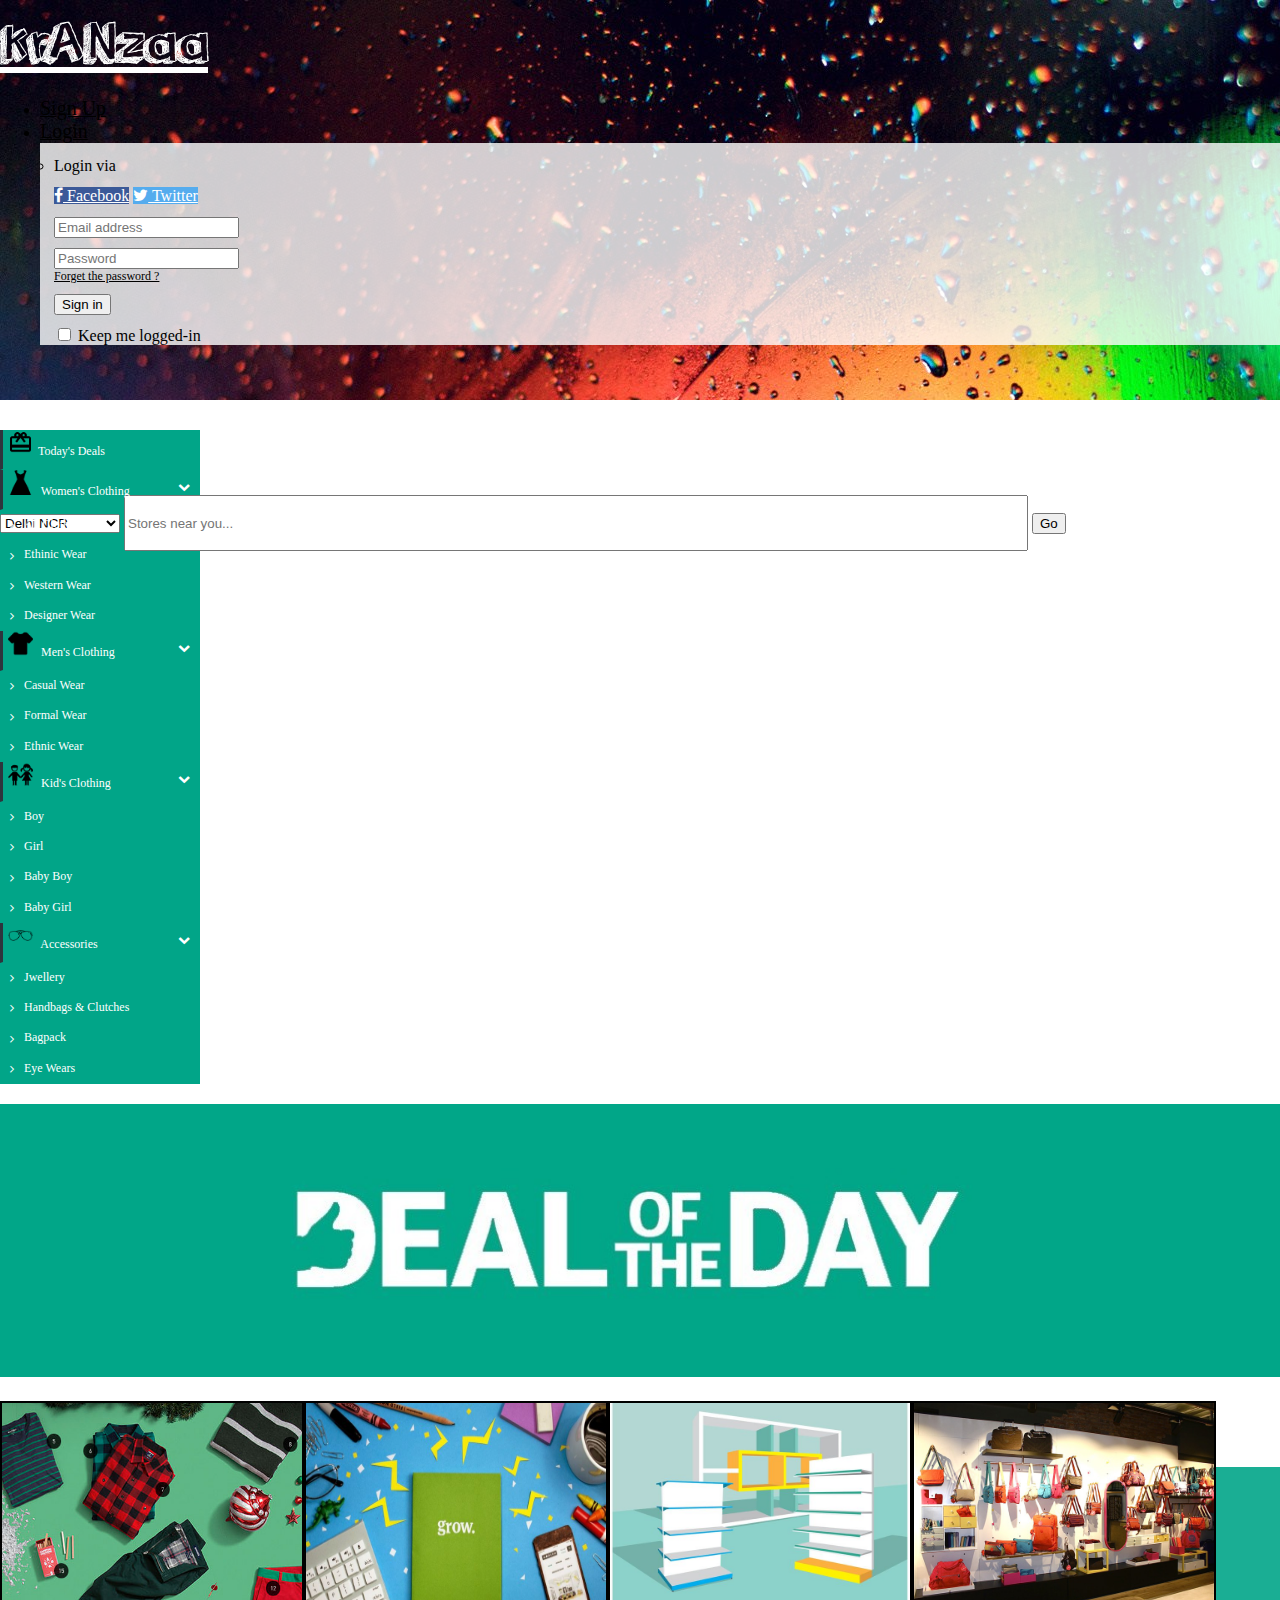
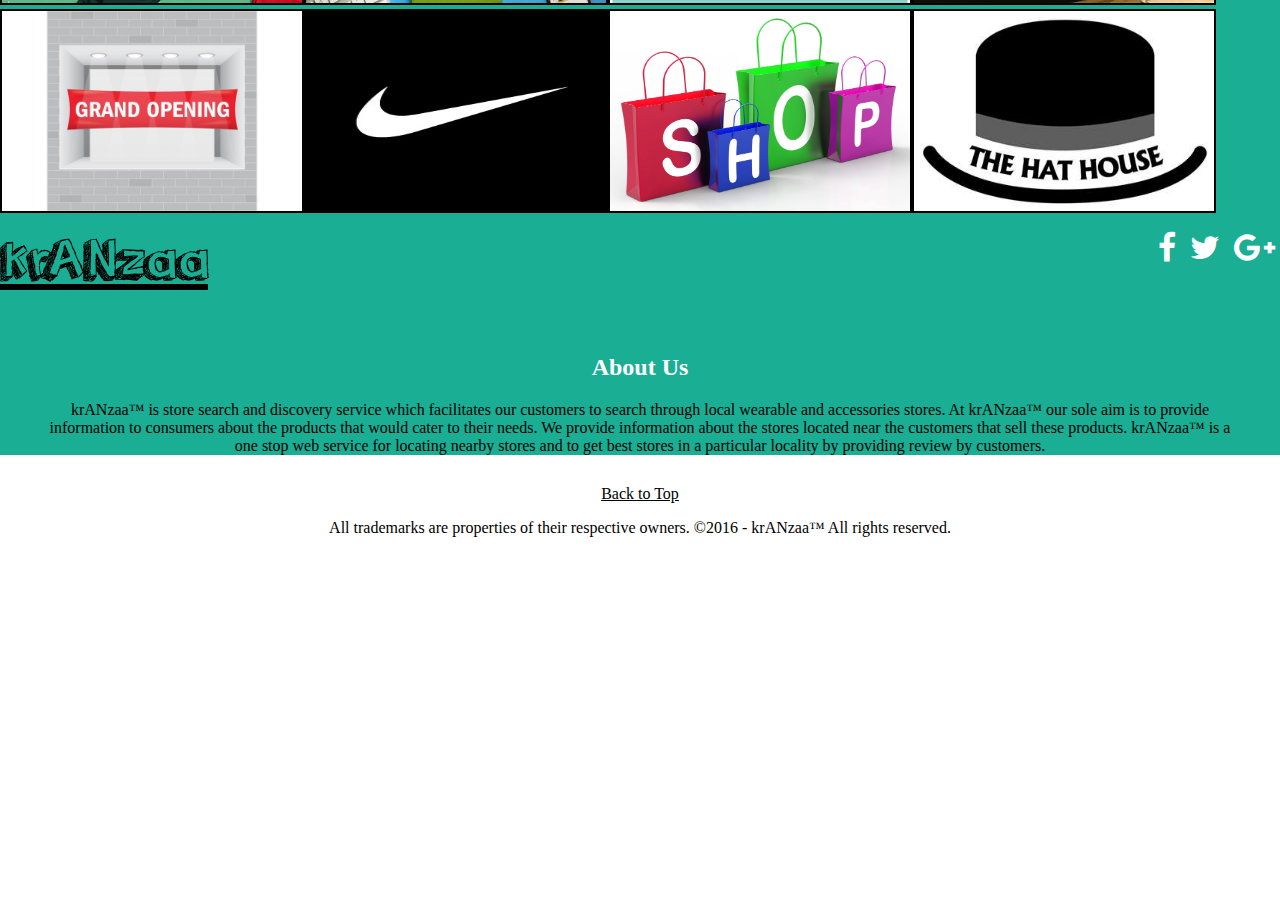
==== index.html @ f2b199c5 "added resonsive deal box in variable screen size" ====
<!DOCTYPE html>
	<html>
	<head>
		<title>krANzaa - Home</title>
		<meta name="viewport" content="width=device-width, initial-scale=1">
		<link rel = "icon" type = "icon" href = "images\\icon.jpg"></link>
		<link rel = "stylesheet" type = "text/css" href = "bootstrap.min.css"></link>
		<link rel = "stylesheet" type = "text/css" href = "css/helper.css"></link>
		<!-- jQuery library -->
		<script src="https://ajax.googleapis.com/ajax/libs/jquery/1.12.0/jquery.min.js"></script>

		<!-- Latest compiled JavaScript -->
		<script src="http://maxcdn.bootstrapcdn.com/bootstrap/3.3.6/js/bootstrap.min.js"></script>
		<link rel="stylesheet" href="https://maxcdn.bootstrapcdn.com/font-awesome/4.5.0/css/font-awesome.min.css">
		
		<!--custom JS-->
		<script src="js/custom.js"></script>
		<style>
		.topbar
		{
			margin-bottom: 0px;
			background-image: url(images/topbar3.jpg);
		}
		#left-side
		{
			float: left;
			width: 200px;
		}
		</style>
	</head>

	<body>
		<nav class="navbar navbar-default topbar" id = "web-top">

			<div class="container-fluid fixed-navbar">
				<div class="navbar-header" id = "icon-top">
					<a class="navbar-brand" href="#about" style = "color: white">krANzaa</a>
				</div>
				<ul class="nav navbar-nav navbar-right navbar-login" id = "ul-top">
					<li><a href = "join.html" target = "_blank"><span class = "label label-primary" style = "font-size: 20px">Sign Up</span></a>
					</li>
					<li class="dropdown">
						<a href="#" class="dropdown-toggle" data-toggle="dropdown"><span class = "label label-primary" style = "font-size: 20px">Login</span></a>
						<ul id="login-dp" class="dropdown-menu">
							<li>
								<div class="row">
									<div class="col-md-12 col-md-12 col-xs-12">
										Login via
										<div class="social-buttons">
											<a href="https://www.facebook.com/login/" class="btn btn-fb"><i class="fa fa-facebook"></i> Facebook</a>
											<a href="https://twitter.com/login" class="btn btn-tw"><i class="fa fa-twitter"></i> Twitter</a>
										</div>
										<form class="form" role="form" method="post" action="login" accept-charset="UTF-8" id="login-nav">
											<div class="form-group">
												<label class="sr-only" for="exampleInputEmail2">Email address</label>
												<input type="email" class="form-control" id="exampleInputEmail2" placeholder="Email address" required>
											</div>
											<div class="form-group">
												<label class="sr-only" for="exampleInputPassword2">Password</label>
												<input type="password" class="form-control" id="exampleInputPassword2" placeholder="Password" required>
												<div class="help-block text-right"><a href="forgot_pass.html" target = "_blank">Forget the password ?</a></div>
											</div>
											<div class="form-group">
												<button type="submit" class="btn btn-primary btn-block">Sign in</button>
											</div>
											<div class="checkbox">
												<label>
													<input type="checkbox"> Keep me logged-in </input>
												</label>
											</div>
										</form>
									</div>
								</div>
							</li>
						</ul>
					</li>
				</ul>
			</div>
			<div class="container-fluid">
				<div class="row">
					<div class="col-sm-2 col-md-2"></div>
					<div class="col-sm-8 col-md-8 col-xs-8 col-lg-8" id = "search-menu">
						<form role="form" class="form-inline search-form">
							<div class="form-group" style="width:100%;">
								<select class="form-control" style="width:120px;">
									<option value = "Delhi">Delhi NCR</option>
									<option value = "Mumbai">Mumbai</option>
								</select>
								<input type="text" class="form-control" name = "search" placeholder="Stores near you..." style="width:70%; height:50px;"></input>
								<button type="submit" class="btn btn-default">Go</button>
							</div>
						</form>
					</div>
					<div class="col-sm-2 col-md-2"></div>
				</div>
			</div>
		</nav>
		<div class="container-fluid">
			<div class="row">
				<div class = "col-sm-2 col-md-2">
					<div class="nav-side-menu">
						<div class="menu-list">
							<ul id="menu-content" class="menu-content out">
								<li id = "side-content">
									<a href="#">
										<span class="flaticon"><img src="images/gift-box.png"></span>Today's Deals
									</a>
								</li>

								<li id = "side-content" data-toggle="collapse" data-target="#women-wear" class="collapsed" >
									<a href="javascript:void(0);"><span class="flaticon"><img src="images/women-dress.png"></span> Women's Clothing <span class="arrow"></span></a>
								</li>
								<ul class="sub-menu collapse" id="women-wear">
									<li class="active"><a href="#">All Clothing</a></li>
									<li><a href="ethnic">Ethinic Wear</a></li>
									<li><a href="western">Western Wear</a></li>
									<li><a href="designer">Designer Wear</a></li>
								</ul>


								<li id = "side-content" data-toggle="collapse" data-target="#men-wear" class="collapsed">
									<a href="javascript:void(0);"><span class="flaticon"><img src="images/men-dress.png"></span> Men's Clothing <span class="arrow"></span></a>
								</li>  
								<ul class="sub-menu collapse" id="men-wear">
									<li href="ethnic">Casual Wear</li>
									<li>Formal Wear</li>
									<li>Ethnic Wear</li>
								</ul>


								<li id = "side-content" data-toggle="collapse" data-target="#kid-wear" class="collapsed">
									<a href="javascript:void(0);"><span class="flaticon"><img src="images/two.png"></span> Kid's Clothing <span class="arrow"></span></a>
								</li>
								<ul class="sub-menu collapse" id="kid-wear">
									<li>Boy</li>
									<li>Girl</li>
									<li>Baby Boy</li>
									<li>Baby Girl</li>
								</ul>

								<li id = "side-content" data-toggle="collapse" data-target="#accessories" class="collapsed">
									<a href="javascript:void(0);"><span class="flaticon"><img src="images/sunny.png"></span> Accessories <span class="arrow"></span></a>
								</li>
								<ul class="sub-menu collapse" id="accessories">
									<li>Jwellery</li>
									<li>Handbags & Clutches</li>
									<li>Bagpack</li>
									<li>Eye Wears	</li>
								</ul>

								<!--<li data-toggle="collapse" data-target="#new" class="collapsed">
									<a href="javascript:void(0);"><span class="flaticon"><img src="images/gift-box.png"></span> Kid's Clothing <span class="arrow"></span></a>
								</li>
								<ul class="sub-menu collapse" id="new">
									<li>Boy</li>
									<li>Girl</li>
									<li>Baby Boy</li>
									<li>Baby Girl</li>
								</ul>


								<li>
									<a href="#">
										<span class="flaticon"><img src="images/gift-box.png"></span></i> Profile
									</a>
								</li>-->
							</ul>
						</div>
					</div>
				</div>
				<div class = "col-md-10 col-sm-10" id = "center-content">
					<div class = "container-fluid">
						<!--<div class ="jumbotron">
							<h2>Deals of the day</h2>
						</div>-->
						<div class="daily-deal">
							<img class="img-rounded img-responsive" src="images/daily-deal.jpg">
						</div>
						<div class="row">
						<div class = "deal-box col-sm-3 col-md-3">
							<div class="overlay">
								<div class="caption-head">Deal 50% off</div>
								<div class="caption-loc"><span class="flaticon"><img src="images/location.png"></span>Gupta & Sons,Kamla Nagar </div>
							</div>
							<img class="img-responsive" src = "images\\deal1.jpg" alt = "Deal" title = "Clothes and apparals">
							
						</div>
						<div class = "deal-box col-sm-3 col-md-3">
							<div class="overlay">
								<div class="caption-head">10% Off all Ladies Suits</div>
								<div class="caption-loc"><span class="flaticon"><img src="images/location.png"></span>Gupta & Sons,Kamla Nagar </div>
							</div>
							<img class="img-responsive" src = "images\\deal2.jpg" alt="Deal"></img>
						</div>
						<div class = "deal-box col-sm-3 col-md-3">
							<div class="overlay">
								<div class="caption-head"> 30% Off on All Shoes</div>
								<div class="caption-loc"><span class="flaticon"><img src="images/location.png"></span>Metro Shoes,Karol Bagh </div>
							</div>
							<img class="img-responsive" src = "images\\deal3.jpg" alt = "Deal" title = "Furnitures"></img>
						</div>
						<div class = "deal-box col-sm-3 col-md-3">
							<div class="overlay">
								<div class="caption-head">10% Off All Designer Bags</div>
								<div class="caption-loc"><span class="flaticon"><img src="images/location.png"></span>Queens,Kamla Nagar </div>
							</div>
							<img class="img-responsive" src = "images\\deal4.jpg" alt = "Deal" title = "Login required to view these deals"></img>
						</div>		
					</div>
						<div class="row">
						<div class = "deal-box col-sm-3 col-md-3">
							<div class="overlay">
								<div class="caption-head">Opening Of MeenaBazzar </div>
								<div class="caption-loc"><span class="flaticon"><img src="images/location.png"></span>Shop No.45, Jwalaheri,Paschim Vihar</div>
							</div>
							<img class="img-responsive" src = "images\\deal5.jpg" alt = "Deal" title = "Newest openings near you"></img>
						</div>
						<div class = "deal-box col-sm-3 col-md-3">
							<div class="overlay">
								<div class="caption-head">Deal 20% off</div>
								<div class="caption-loc"><span class="flaticon"><img src="images/location.png"></span>NIKE, Karol Bagh</div>
							</div>
							<img class="img-responsive" src = "images\\deal6.jpg" alt = "Deal" title = "Surprises for everyone"></img>
						</div>
						<div class = "deal-box col-sm-3 col-md-3">
							<div class="overlay">
								<div class="caption-head">Buy 2 get 1 Free Shirts</div>
								<div class="caption-loc"><span class="flaticon"><img src="images/location.png"></span>Shop no 12, Kamla Nagar </div>
							</div>
							<img class="img-responsive" src = "images\\deal7.jpg" alt = "Deal" title = "Buy and sell. Pay your bill."></img>
						</div>
						<div class = "deal-box col-sm-3 col-md-3">
							<div class="overlay">
								<div class="caption-head">Buy 1 get 1 Hats</div>
								<div class="caption-loc"><span class="flaticon"><img src="images/location.png"></span>The Hat House, Kamla Nagar </div>
							</div>
							<img class="img-responsive" src = "images\\deal8.jpg" alt = "Deal"></img>
						</div>
						<br><br>
					</div>
					</div>
				</div>
			</div>
		</div>
		<div class="container-fluid about-us">
			<div >
				<a class="navbar-brand" href="#about" style = "color: black">krANzaa</a>
				<div class="social-icons pull-right">
					<a target="_blank" href="https://www.facebook.com/">
					<i class="fa fa-facebook fa-2x fa-inverse"></i></a>
					<a target="_blank" href="https://www.twitter.com/">
					<i class="fa fa-twitter fa-2x fa-inverse"></i></a>
					<a target="_blank" href="https://plus.google.com/">
					<i class="fa fa-google-plus fa-2x fa-inverse"></i></a>
				</div>
			</div>

			<br><br><h2 style = "text-align: center; color: white;">About Us</h2>
			<blockquote style = "text-align: center" id = "about">
				krANzaa&trade; is store search and discovery service which facilitates our customers 					
				to search through local wearable and accessories stores.  

				At krANzaa&trade; our sole aim is to provide information to consumers about the products 
				that would cater to their needs. We provide information about the stores located near the 
				customers that sell these products.

				krANzaa&trade; is a one stop web service for locating nearby stores and to get best stores 
				in a particular locality by providing review by customers.
			</blockquote>
		</div>
		<center>
			<div class = "Footer" style = "clear: both">
				<a href = "index.html">
					<div class = "navFooterBackToTop">
						<span class = "navFooterBackToTopText">Back to Top</span>
					</div>
				</a>
				<p> All trademarks are properties of their respective owners. &copy;2016 - krANzaa&trade; All rights reserved.
				</p>
			</div>	
		</center>
		<div class="popscreen">
			<p>this is a pop up</p>
		</div>
	</body>
	</html>
---- css/helper.css ----
<link rel="stylesheet" href="font-awesome.min.css">

@font-face {
    font-family: Boogaloo;
    src: url(../font/Boogaloo-Regular.ttf);
    font-weight:400;
}

@font-face {
    font-family: Orange;
    src: url("../font/orange.ttf");
    font-weight:900;
}

.main-navbar{   
  align:right;
}
.navbar-brand{
  margin-top: 5px;
  font-size: 60px;
  font-family: 'Orange',cursive;
}
.topbar{
	height: 400px;
}
.search-form{
	margin-top: 150px;
}
.topbar
{
  background-image: url(login.jpg);
}

.jumbotron
{
  background-color: rgba(1,165,136,0.9)   ;
  margin-top: 20px;
  color: white;
}
.jumbotron>img{
  top:0px;

}
.deal-box
{ 
  float: left;
  /*height:200px;
  width: 300px;*/
  display: block;
  border: 0px solid black;
  padding-right: 0px;
  padding-left: 0px;
  
}

#left-side{
  margin-left: 0px;
}
.deal-box img
{
  
  height: 200px;
  width:  300px;
  border: 2px solid black;
}

.nav-stacked{
  margin-top: 30px;
}

.nav-stacked>li>a:hover{ 
  background-color:rgba(1,165,136,0.9); 
  color: white;
}

.about-us{
  margin-top: 30px;
  margin-bottom: 30px;
  background-color:rgba(1,165,136,0.9);
}

.deal-box img{
  z-index: -1;
}
.deal-box .overlay {
  position: absolute;
  color: #FFF;
  height: 100%;
  width: 100%;
  visibility:hidden;
  -webkit-transition: all 0.6s; /* Safari */
  transition: all 0.6s;
}
.deal-box:hover .overlay {
  visibility:visible;
  background: rgba(0, 0, 0, .6);
}

.caption-head{
  text-align: center; 
  font-size: 25px;
}
.caption-loc{
  /*margin-top: 130px;*/
  text-align: center;
  font-size: 15px;
}

.caption-loc .flaticon>img{
  height: 25px;
  border: 0px solid black;
}

.daily-deal>img{
  width: 100%;
  height: auto;
  margin-top: 20px;
  margin-bottom: 20px;
}

.social-icons{
  margin-top: 10px;
}
.social-icons i{
  margin: 5px 5px;
}

.social-icons i:hover{
  color: black;
}

.popscreen {
  position: absolute;
  top: 0px;
  height: 100vh;
  width: 100%;
  visibility:hidden;
  z-index: 5;
  background-color: rgba(0,0,0,0.7);
  -webkit-transition: all 0.6s; /* Safari */
  transition: all 0.6s;
}

/* Login CSS */

#mainblock
{
  background-color: white;  
  height: 835px;
  width: 600px;
  border: 2px solid black;
  border-radius: 25px;
  box-shadow: 10px 10px 7px #888888;
  margin: 0px auto;
}

#login-text{
	color: black;
  text-decoration: underline;
}

.caret{
	color:black;
}
.navbar-login .navbar-text{
	color:white ;
}
#login-dp{
  min-width: 250px;
  padding: 14px 14px 0;
  overflow:hidden;
  background-color:rgba(255,255,255,.8);
}

#login-dp .help-block{
  font-size:12px    
}
#login-dp .bottom{
  background-color:rgba(255,255,255,.8);
  border-top:1px solid #ddd;
  clear:both;
  padding:14px;
}
#login-dp .social-buttons{
  margin:12px 0    
}
#login-dp .social-buttons a{
  width: 49%;
}
#login-dp .form-group {
  margin-bottom: 10px;
}
.btn-fb{
  color: #fff;
  background-color:#3b5998;
}
.btn-fb:hover{
  color: #fff;
  background-color:#496ebc 
}
.btn-tw{
  color: #fff;
  background-color:#55acee;
}
.btn-tw:hover{
  color: #fff;
  background-color:#59b5fa;
}
@media (max-width:768px){
  #login-dp{
    background-color: inherit;
    color: #fff;
  }
  #login-dp .bottom{
    background-color: inherit;
    border-top:0 none;
  }
}


.nav-pills>li.active>a, .nav-pills>li.active>a:focus, .nav-pills>li.active>a:hover{
 background-color: rgba(1,165,136,0.9);
}

a{
  color: black;
}

.nav .open>a, .nav .open>a:focus, .nav .open>a:hover{
  background-color: rgba(1,165,136,0.9);
}

.dropdown-menu>li>a:hover {
  background-color: rgba(1,165,136,0.9);   
}

/*sidebar CSS*/
.flaticon{
  padding: 5px 5px;
}
.flaticon>img{
  width: 25px;
}
.nav-side-menu {
  overflow: auto;
  font-family: verdana;
  font-size: 12px;
  font-weight: 200;
  background-color: #01A588;
  width: 200px;
  height: 100%;
  color: #fff;
  margin-top: 30px;
}

.nav-side-menu .brand {
  background-color: #01A588;
  line-height: 50px;
  display: block;
  text-align: center;
  font-size: 14px;
}


.nav-side-menu ul,
.nav-side-menu li {
  list-style: none;
  padding: 0px;
  margin: 0px;
  line-height: 35px;
  cursor: pointer;
  /*    
    .collapsed{
       .arrow:before{
                 font-family: FontAwesome;
                 content: "\f053";
                 display: inline-block;
                 padding-left:10px;
                 padding-right: 10px;
                 vertical-align: middle;
                 float:right;
            }
     }
     */
   }
   .nav-side-menu ul :not(collapsed) .arrow:before,
   .nav-side-menu li :not(collapsed) .arrow:before {
    font-family: FontAwesome;
    content: "\f078";
    display: inline-block;
    padding-left: 10px;
    padding-right: 10px;
    vertical-align: middle;
    float: right;
  }
  .nav-side-menu ul .active,
  .nav-side-menu li .active {
    border-left: 3px solid #d19b3d;
    background-color: #4f5b69;
  }
  .nav-side-menu ul .sub-menu li.active,
  .nav-side-menu li .sub-menu li.active {
    color: #fff;
  }
  .nav-side-menu ul .sub-menu li.active a,
  .nav-side-menu li .sub-menu li.active a {
    width: 100%;
    height: 100%;
    color: #fff;
  }
  .nav-side-menu ul .sub-menu li,
  .nav-side-menu li .sub-menu li {
    background-color: #01A588;
    border: none;
    line-height: 28px;
    border-bottom: 1px solid #01A588;
    margin-left: 0px;
  }
  .nav-side-menu ul .sub-menu li:hover,
  .nav-side-menu li .sub-menu li:hover {
    background-color: #4f5b69;
  }
  .nav-side-menu ul .sub-menu li:before,
  .nav-side-menu li .sub-menu li:before {
    font-family: FontAwesome;
    content: "\f105";
    display: inline-block;
    padding-left: 10px;
    padding-right: 10px;
    vertical-align: middle;
  }
  .nav-side-menu li {
    padding-left: 0px;
    border-left: 3px solid #2e353d;
    border-bottom: 1px solid #01A588;
  }
  .nav-side-menu li a {
    text-decoration: none;
    color: #fff;
    width: 100%;
    height: 100%;
  }
  .nav-side-menu li a i {
    padding-left: 10px;
    width: 20px;
    padding-right: 20px;
  }
  .nav-side-menu li:hover {
    border-left: 3px solid #d19b3d;
    background-color: #4f5b69;
    -webkit-transition: all 1s ease;
    -moz-transition: all 1s ease;
    -o-transition: all 1s ease;
    -ms-transition: all 1s ease;
    transition: all 1s ease;
  }
/*@media (max-width: 767px) {
  .nav-side-menu {
    position: relative;
    width: 100%;
    margin-bottom: 10px;
  }
  .nav-side-menu .toggle-btn {
    display: block;
    cursor: pointer;
    position: absolute;
    right: 10px;
    top: 10px;
    z-index: 10 !important;
    padding: 3px;
    background-color: #ffffff;
    color: #000;
    width: 40px;
    text-align: center;
  }
  .brand {
    text-align: left !important;
    font-size: 22px;
    padding-left: 20px;
    line-height: 50px !important;
  }
  }*/
  @media screen and (max-width: 1200px){
    #menu-content{
      width:100%;
    }
    #search-menu{
      width:600px;
    }
    #center-content{
      width: 100%;
    }

  }

/*@media screen and (max-width:999px){
  #mainblock #top-tabs #passGen body{
    width: 600px;
  }
  }*/

/*@media screen and (max-width: 1300px){
  .topbar{
    width: 100%;
  }
  #search-menu{
    width: 100%;
  }
  }*/

/*@media screen and (max-width: 1200px){
  #side-content{
    width: 100%;
  }
  #center-content{
    width: 100%;
  }
  }*/

  body {
    margin: 0px;
    padding: 0px;
  }
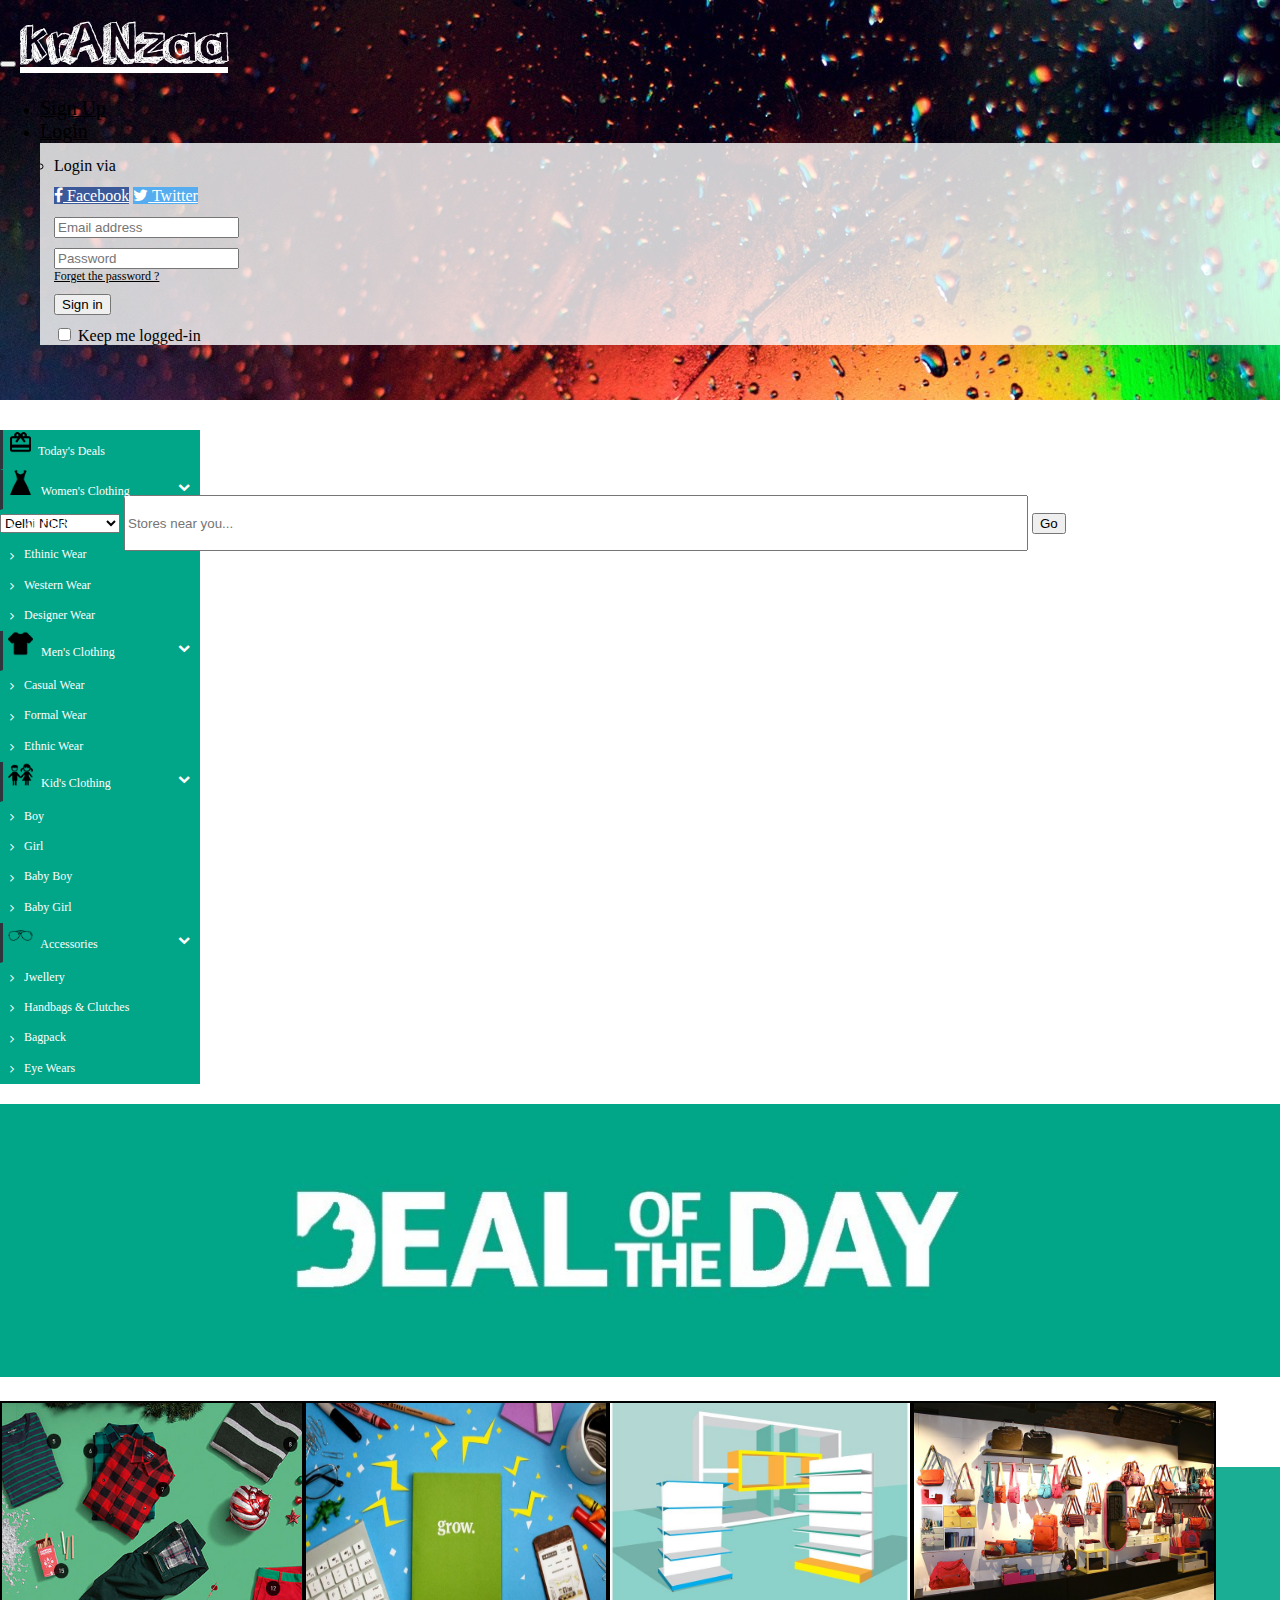
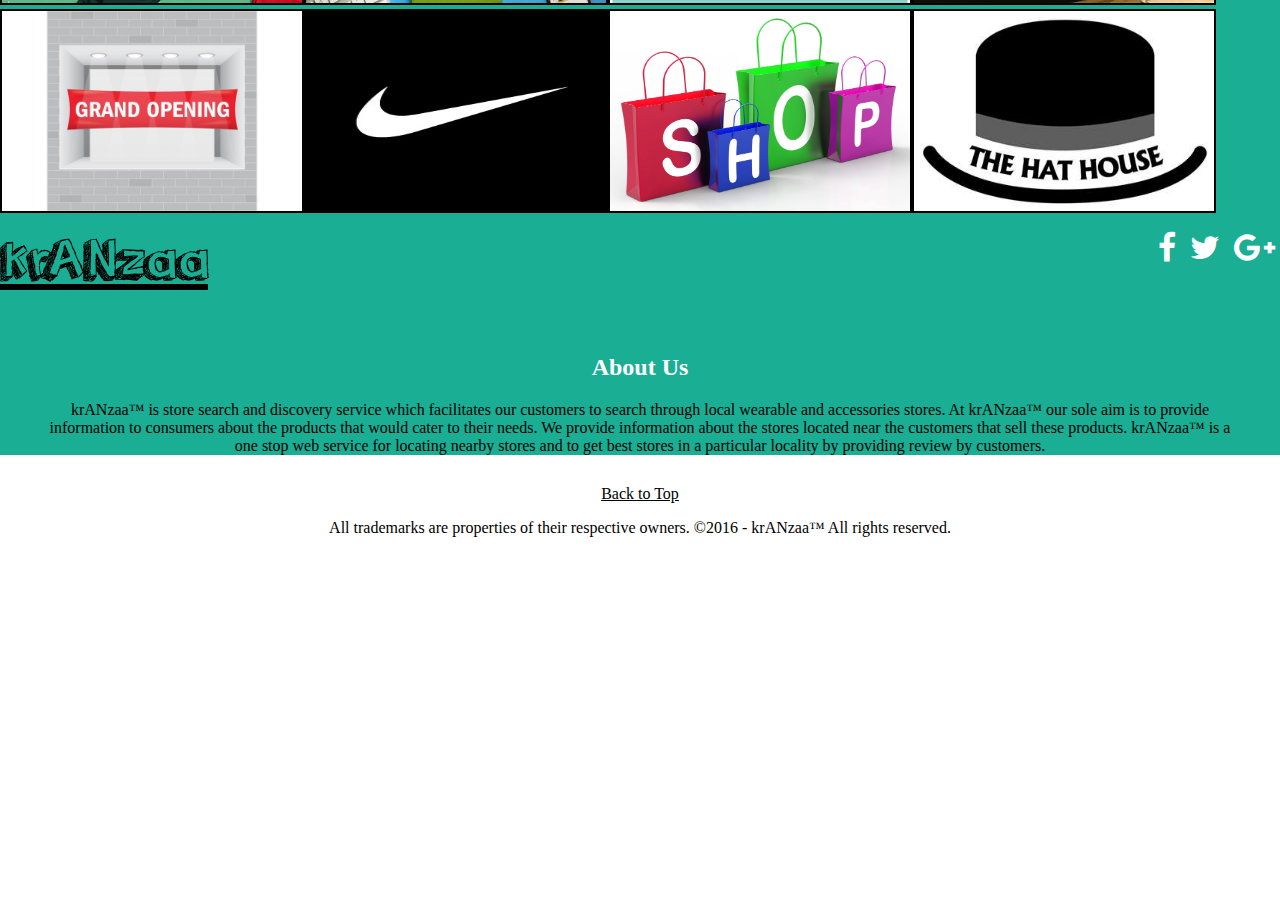
==== commit c1d58b2d: "changed navbar in mobile view" ====
--- a/index.html
+++ b/index.html
@@ -34,8 +34,14 @@
 
 			<div class="container-fluid fixed-navbar">
 				<div class="navbar-header" id = "icon-top">
+					<button type="button" class="navbar-toggle" data-toggle="collapse" data-target="#myNavbar">
+						<span class="icon-bar"></span>
+						<span class="icon-bar"></span>
+						<span class="icon-bar"></span> 
+					</button>
 					<a class="navbar-brand" href="#about" style = "color: white">krANzaa</a>
 				</div>
+				<div class="collapse navbar-collapse" id="myNavbar">
 				<ul class="nav navbar-nav navbar-right navbar-login" id = "ul-top">
 					<li><a href = "join.html" target = "_blank"><span class = "label label-primary" style = "font-size: 20px">Sign Up</span></a>
 					</li>
@@ -76,6 +82,7 @@
 					</li>
 				</ul>
 			</div>
+			</div>
 			<div class="container-fluid">
 				<div class="row">
 					<div class="col-sm-2 col-md-2"></div>
@@ -177,67 +184,67 @@
 							<img class="img-rounded img-responsive" src="images/daily-deal.jpg">
 						</div>
 						<div class="row">
-						<div class = "deal-box col-sm-3 col-md-3">
-							<div class="overlay">
-								<div class="caption-head">Deal 50% off</div>
-								<div class="caption-loc"><span class="flaticon"><img src="images/location.png"></span>Gupta & Sons,Kamla Nagar </div>
-							</div>
-							<img class="img-responsive" src = "images\\deal1.jpg" alt = "Deal" title = "Clothes and apparals">
-							
-						</div>
-						<div class = "deal-box col-sm-3 col-md-3">
-							<div class="overlay">
-								<div class="caption-head">10% Off all Ladies Suits</div>
-								<div class="caption-loc"><span class="flaticon"><img src="images/location.png"></span>Gupta & Sons,Kamla Nagar </div>
-							</div>
-							<img class="img-responsive" src = "images\\deal2.jpg" alt="Deal"></img>
-						</div>
-						<div class = "deal-box col-sm-3 col-md-3">
-							<div class="overlay">
-								<div class="caption-head"> 30% Off on All Shoes</div>
-								<div class="caption-loc"><span class="flaticon"><img src="images/location.png"></span>Metro Shoes,Karol Bagh </div>
-							</div>
-							<img class="img-responsive" src = "images\\deal3.jpg" alt = "Deal" title = "Furnitures"></img>
-						</div>
-						<div class = "deal-box col-sm-3 col-md-3">
-							<div class="overlay">
-								<div class="caption-head">10% Off All Designer Bags</div>
-								<div class="caption-loc"><span class="flaticon"><img src="images/location.png"></span>Queens,Kamla Nagar </div>
-							</div>
-							<img class="img-responsive" src = "images\\deal4.jpg" alt = "Deal" title = "Login required to view these deals"></img>
-						</div>		
-					</div>
+							<div class = "deal-box col-sm-3 col-md-3">
+								<div class="overlay">
+									<div class="caption-head">Deal 50% off</div>
+									<div class="caption-loc"><span class="flaticon"><img src="images/location.png"></span>Gupta & Sons,Kamla Nagar </div>
+								</div>
+								<img class="img-responsive" src = "images\\deal1.jpg" alt = "Deal" title = "Clothes and apparals">
+
+							</div>
+							<div class = "deal-box col-sm-3 col-md-3">
+								<div class="overlay">
+									<div class="caption-head">10% Off all Ladies Suits</div>
+									<div class="caption-loc"><span class="flaticon"><img src="images/location.png"></span>Gupta & Sons,Kamla Nagar </div>
+								</div>
+								<img class="img-responsive" src = "images\\deal2.jpg" alt="Deal"></img>
+							</div>
+							<div class = "deal-box col-sm-3 col-md-3">
+								<div class="overlay">
+									<div class="caption-head"> 30% Off on All Shoes</div>
+									<div class="caption-loc"><span class="flaticon"><img src="images/location.png"></span>Metro Shoes,Karol Bagh </div>
+								</div>
+								<img class="img-responsive" src = "images\\deal3.jpg" alt = "Deal" title = "Furnitures"></img>
+							</div>
+							<div class = "deal-box col-sm-3 col-md-3">
+								<div class="overlay">
+									<div class="caption-head">10% Off All Designer Bags</div>
+									<div class="caption-loc"><span class="flaticon"><img src="images/location.png"></span>Queens,Kamla Nagar </div>
+								</div>
+								<img class="img-responsive" src = "images\\deal4.jpg" alt = "Deal" title = "Login required to view these deals"></img>
+							</div>		
+						</div>
 						<div class="row">
-						<div class = "deal-box col-sm-3 col-md-3">
-							<div class="overlay">
-								<div class="caption-head">Opening Of MeenaBazzar </div>
-								<div class="caption-loc"><span class="flaticon"><img src="images/location.png"></span>Shop No.45, Jwalaheri,Paschim Vihar</div>
-							</div>
-							<img class="img-responsive" src = "images\\deal5.jpg" alt = "Deal" title = "Newest openings near you"></img>
-						</div>
-						<div class = "deal-box col-sm-3 col-md-3">
-							<div class="overlay">
-								<div class="caption-head">Deal 20% off</div>
-								<div class="caption-loc"><span class="flaticon"><img src="images/location.png"></span>NIKE, Karol Bagh</div>
-							</div>
-							<img class="img-responsive" src = "images\\deal6.jpg" alt = "Deal" title = "Surprises for everyone"></img>
-						</div>
-						<div class = "deal-box col-sm-3 col-md-3">
-							<div class="overlay">
-								<div class="caption-head">Buy 2 get 1 Free Shirts</div>
-								<div class="caption-loc"><span class="flaticon"><img src="images/location.png"></span>Shop no 12, Kamla Nagar </div>
-							</div>
-							<img class="img-responsive" src = "images\\deal7.jpg" alt = "Deal" title = "Buy and sell. Pay your bill."></img>
-						</div>
-						<div class = "deal-box col-sm-3 col-md-3">
-							<div class="overlay">
-								<div class="caption-head">Buy 1 get 1 Hats</div>
-								<div class="caption-loc"><span class="flaticon"><img src="images/location.png"></span>The Hat House, Kamla Nagar </div>
-							</div>
-							<img class="img-responsive" src = "images\\deal8.jpg" alt = "Deal"></img>
-						</div>
-						<br><br>
-					</div>
+							<div class = "deal-box col-sm-3 col-md-3">
+								<div class="overlay">
+									<div class="caption-head">Opening Of MeenaBazzar </div>
+									<div class="caption-loc"><span class="flaticon"><img src="images/location.png"></span>Shop No.45, Jwalaheri,Paschim Vihar</div>
+								</div>
+								<img class="img-responsive" src = "images\\deal5.jpg" alt = "Deal" title = "Newest openings near you"></img>
+							</div>
+							<div class = "deal-box col-sm-3 col-md-3">
+								<div class="overlay">
+									<div class="caption-head">Deal 20% off</div>
+									<div class="caption-loc"><span class="flaticon"><img src="images/location.png"></span>NIKE, Karol Bagh</div>
+								</div>
+								<img class="img-responsive" src = "images\\deal6.jpg" alt = "Deal" title = "Surprises for everyone"></img>
+							</div>
+							<div class = "deal-box col-sm-3 col-md-3">
+								<div class="overlay">
+									<div class="caption-head">Buy 2 get 1 Free Shirts</div>
+									<div class="caption-loc"><span class="flaticon"><img src="images/location.png"></span>Shop no 12, Kamla Nagar </div>
+								</div>
+								<img class="img-responsive" src = "images\\deal7.jpg" alt = "Deal" title = "Buy and sell. Pay your bill."></img>
+							</div>
+							<div class = "deal-box col-sm-3 col-md-3">
+								<div class="overlay">
+									<div class="caption-head">Buy 1 get 1 Hats</div>
+									<div class="caption-loc"><span class="flaticon"><img src="images/location.png"></span>The Hat House, Kamla Nagar </div>
+								</div>
+								<img class="img-responsive" src = "images\\deal8.jpg" alt = "Deal"></img>
+							</div>
+							<br><br>
+						</div>
 					</div>
 				</div>
 			</div>
@@ -247,40 +254,40 @@
 				<a class="navbar-brand" href="#about" style = "color: black">krANzaa</a>
 				<div class="social-icons pull-right">
 					<a target="_blank" href="https://www.facebook.com/">
-					<i class="fa fa-facebook fa-2x fa-inverse"></i></a>
-					<a target="_blank" href="https://www.twitter.com/">
-					<i class="fa fa-twitter fa-2x fa-inverse"></i></a>
-					<a target="_blank" href="https://plus.google.com/">
-					<i class="fa fa-google-plus fa-2x fa-inverse"></i></a>
-				</div>
-			</div>
-
-			<br><br><h2 style = "text-align: center; color: white;">About Us</h2>
-			<blockquote style = "text-align: center" id = "about">
-				krANzaa&trade; is store search and discovery service which facilitates our customers 					
-				to search through local wearable and accessories stores.  
-
-				At krANzaa&trade; our sole aim is to provide information to consumers about the products 
-				that would cater to their needs. We provide information about the stores located near the 
-				customers that sell these products.
-
-				krANzaa&trade; is a one stop web service for locating nearby stores and to get best stores 
-				in a particular locality by providing review by customers.
-			</blockquote>
-		</div>
-		<center>
-			<div class = "Footer" style = "clear: both">
-				<a href = "index.html">
-					<div class = "navFooterBackToTop">
-						<span class = "navFooterBackToTopText">Back to Top</span>
-					</div>
-				</a>
-				<p> All trademarks are properties of their respective owners. &copy;2016 - krANzaa&trade; All rights reserved.
-				</p>
-			</div>	
-		</center>
-		<div class="popscreen">
-			<p>this is a pop up</p>
-		</div>
-	</body>
-	</html>
+						<i class="fa fa-facebook fa-2x fa-inverse"></i></a>
+						<a target="_blank" href="https://www.twitter.com/">
+							<i class="fa fa-twitter fa-2x fa-inverse"></i></a>
+							<a target="_blank" href="https://plus.google.com/">
+								<i class="fa fa-google-plus fa-2x fa-inverse"></i></a>
+							</div>
+						</div>
+
+						<br><br><h2 style = "text-align: center; color: white;">About Us</h2>
+						<blockquote style = "text-align: center" id = "about">
+							krANzaa&trade; is store search and discovery service which facilitates our customers 					
+							to search through local wearable and accessories stores.  
+
+							At krANzaa&trade; our sole aim is to provide information to consumers about the products 
+							that would cater to their needs. We provide information about the stores located near the 
+							customers that sell these products.
+
+							krANzaa&trade; is a one stop web service for locating nearby stores and to get best stores 
+							in a particular locality by providing review by customers.
+						</blockquote>
+					</div>
+					<center>
+						<div class = "Footer" style = "clear: both">
+							<a href = "index.html">
+								<div class = "navFooterBackToTop">
+									<span class = "navFooterBackToTopText">Back to Top</span>
+								</div>
+							</a>
+							<p> All trademarks are properties of their respective owners. &copy;2016 - krANzaa&trade; All rights reserved.
+							</p>
+						</div>	
+					</center>
+					<div class="popscreen">
+						<p>this is a pop up</p>
+					</div>
+				</body>
+				</html>
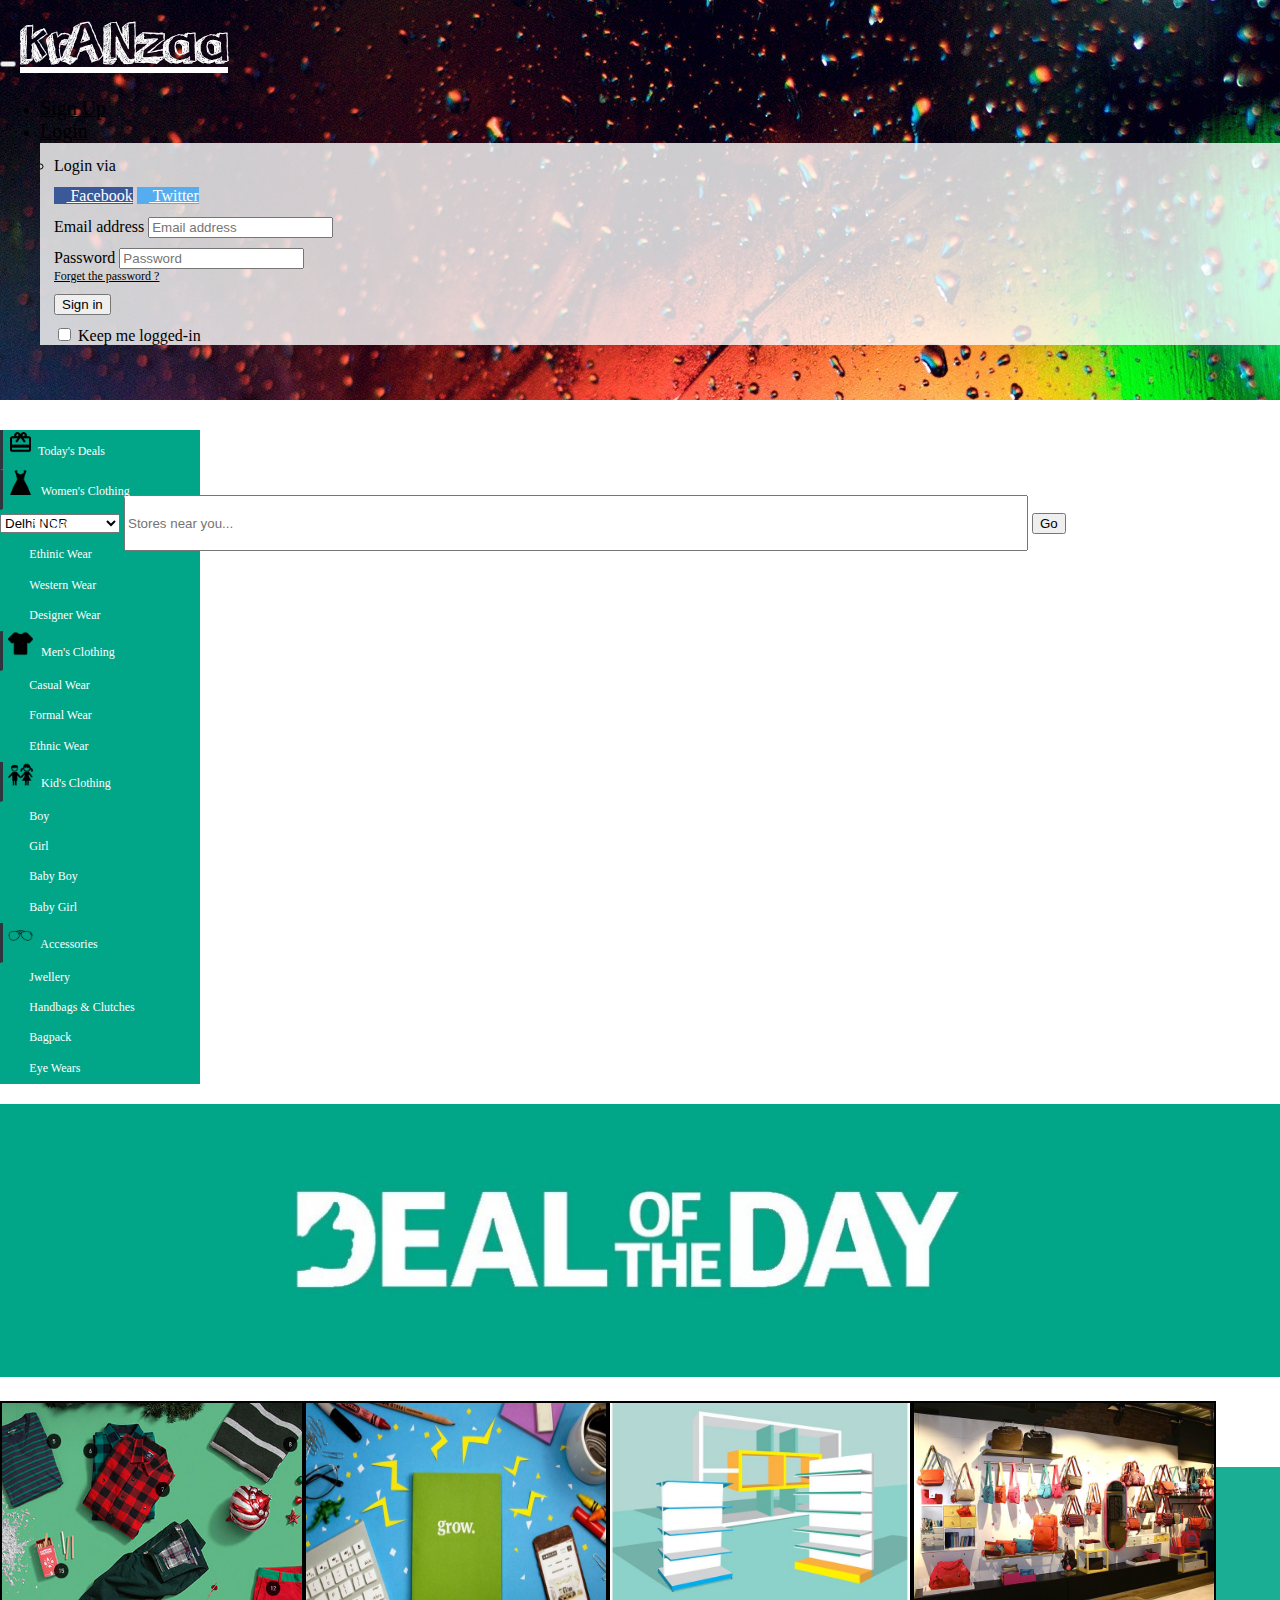
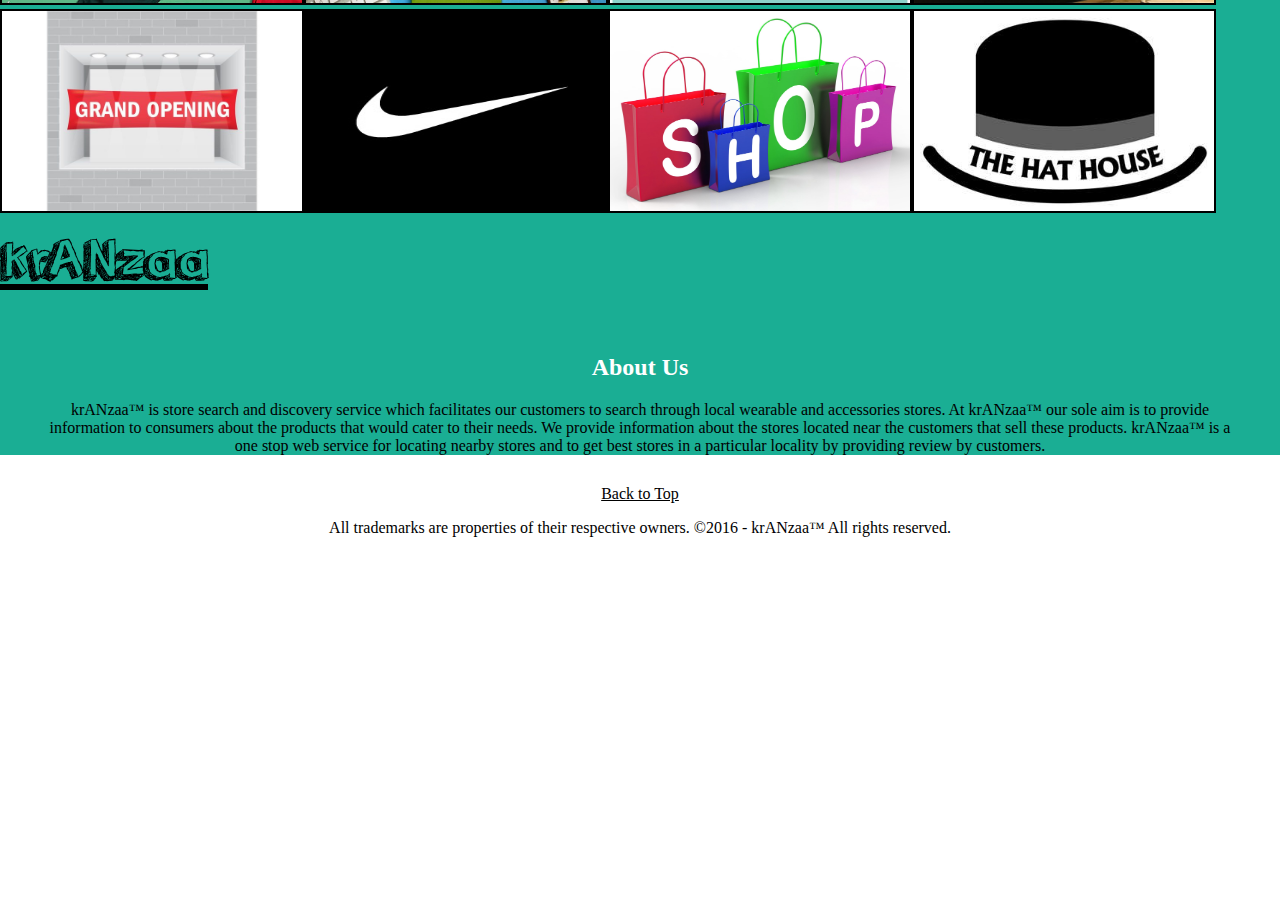
==== commit 090f01e7: "changed navbar in mobile view" ====
--- a/index.html
+++ b/index.html
@@ -7,11 +7,11 @@
 		<link rel = "stylesheet" type = "text/css" href = "bootstrap.min.css"></link>
 		<link rel = "stylesheet" type = "text/css" href = "css/helper.css"></link>
 		<!-- jQuery library -->
-		<script src="https://ajax.googleapis.com/ajax/libs/jquery/1.12.0/jquery.min.js"></script>
+		<script src="js/jquery.min.js"></script>
 
 		<!-- Latest compiled JavaScript -->
-		<script src="http://maxcdn.bootstrapcdn.com/bootstrap/3.3.6/js/bootstrap.min.js"></script>
-		<link rel="stylesheet" href="https://maxcdn.bootstrapcdn.com/font-awesome/4.5.0/css/font-awesome.min.css">
+		<script src="js/bootstrap.min.js"></script>
+		<link rel="stylesheet" href="css/font-awesome.min.css">
 		
 		<!--custom JS-->
 		<script src="js/custom.js"></script>
@@ -42,46 +42,46 @@
 					<a class="navbar-brand" href="#about" style = "color: white">krANzaa</a>
 				</div>
 				<div class="collapse navbar-collapse" id="myNavbar">
-				<ul class="nav navbar-nav navbar-right navbar-login" id = "ul-top">
-					<li><a href = "join.html" target = "_blank"><span class = "label label-primary" style = "font-size: 20px">Sign Up</span></a>
-					</li>
-					<li class="dropdown">
-						<a href="#" class="dropdown-toggle" data-toggle="dropdown"><span class = "label label-primary" style = "font-size: 20px">Login</span></a>
-						<ul id="login-dp" class="dropdown-menu">
-							<li>
-								<div class="row">
-									<div class="col-md-12 col-md-12 col-xs-12">
-										Login via
-										<div class="social-buttons">
-											<a href="https://www.facebook.com/login/" class="btn btn-fb"><i class="fa fa-facebook"></i> Facebook</a>
-											<a href="https://twitter.com/login" class="btn btn-tw"><i class="fa fa-twitter"></i> Twitter</a>
+					<ul class="nav navbar-nav navbar-right navbar-login" id = "ul-top">
+						<li><a href = "join.html" target = "_blank"><span class = "label label-primary" style = "font-size: 20px">Sign Up</span></a>
+						</li>
+						<li class="dropdown">
+							<a href="#" class="dropdown-toggle" data-toggle="dropdown"><span class = "label label-primary" style = "font-size: 20px">Login</span></a>
+							<ul id="login-dp" class="dropdown-menu">
+								<li>
+									<div class="row">
+										<div class="col-md-12 col-md-12 col-xs-12">
+											Login via
+											<div class="social-buttons">
+												<a href="https://www.facebook.com/login/" class="btn btn-fb"><i class="fa fa-facebook"></i> Facebook</a>
+												<a href="https://twitter.com/login" class="btn btn-tw"><i class="fa fa-twitter"></i> Twitter</a>
+											</div>
+											<form class="form" role="form" method="post" action="login" accept-charset="UTF-8" id="login-nav">
+												<div class="form-group">
+													<label class="sr-only" for="exampleInputEmail2">Email address</label>
+													<input type="email" class="form-control" id="exampleInputEmail2" placeholder="Email address" required>
+												</div>
+												<div class="form-group">
+													<label class="sr-only" for="exampleInputPassword2">Password</label>
+													<input type="password" class="form-control" id="exampleInputPassword2" placeholder="Password" required>
+													<div class="help-block text-right"><a href="forgot_pass.html" target = "_blank">Forget the password ?</a></div>
+												</div>
+												<div class="form-group">
+													<button type="submit" class="btn btn-primary btn-block">Sign in</button>
+												</div>
+												<div class="checkbox">
+													<label>
+														<input type="checkbox"> Keep me logged-in </input>
+													</label>
+												</div>
+											</form>
 										</div>
-										<form class="form" role="form" method="post" action="login" accept-charset="UTF-8" id="login-nav">
-											<div class="form-group">
-												<label class="sr-only" for="exampleInputEmail2">Email address</label>
-												<input type="email" class="form-control" id="exampleInputEmail2" placeholder="Email address" required>
-											</div>
-											<div class="form-group">
-												<label class="sr-only" for="exampleInputPassword2">Password</label>
-												<input type="password" class="form-control" id="exampleInputPassword2" placeholder="Password" required>
-												<div class="help-block text-right"><a href="forgot_pass.html" target = "_blank">Forget the password ?</a></div>
-											</div>
-											<div class="form-group">
-												<button type="submit" class="btn btn-primary btn-block">Sign in</button>
-											</div>
-											<div class="checkbox">
-												<label>
-													<input type="checkbox"> Keep me logged-in </input>
-												</label>
-											</div>
-										</form>
 									</div>
-								</div>
-							</li>
-						</ul>
-					</li>
-				</ul>
-			</div>
+								</li>
+							</ul>
+						</li>
+					</ul>
+				</div>
 			</div>
 			<div class="container-fluid">
 				<div class="row">
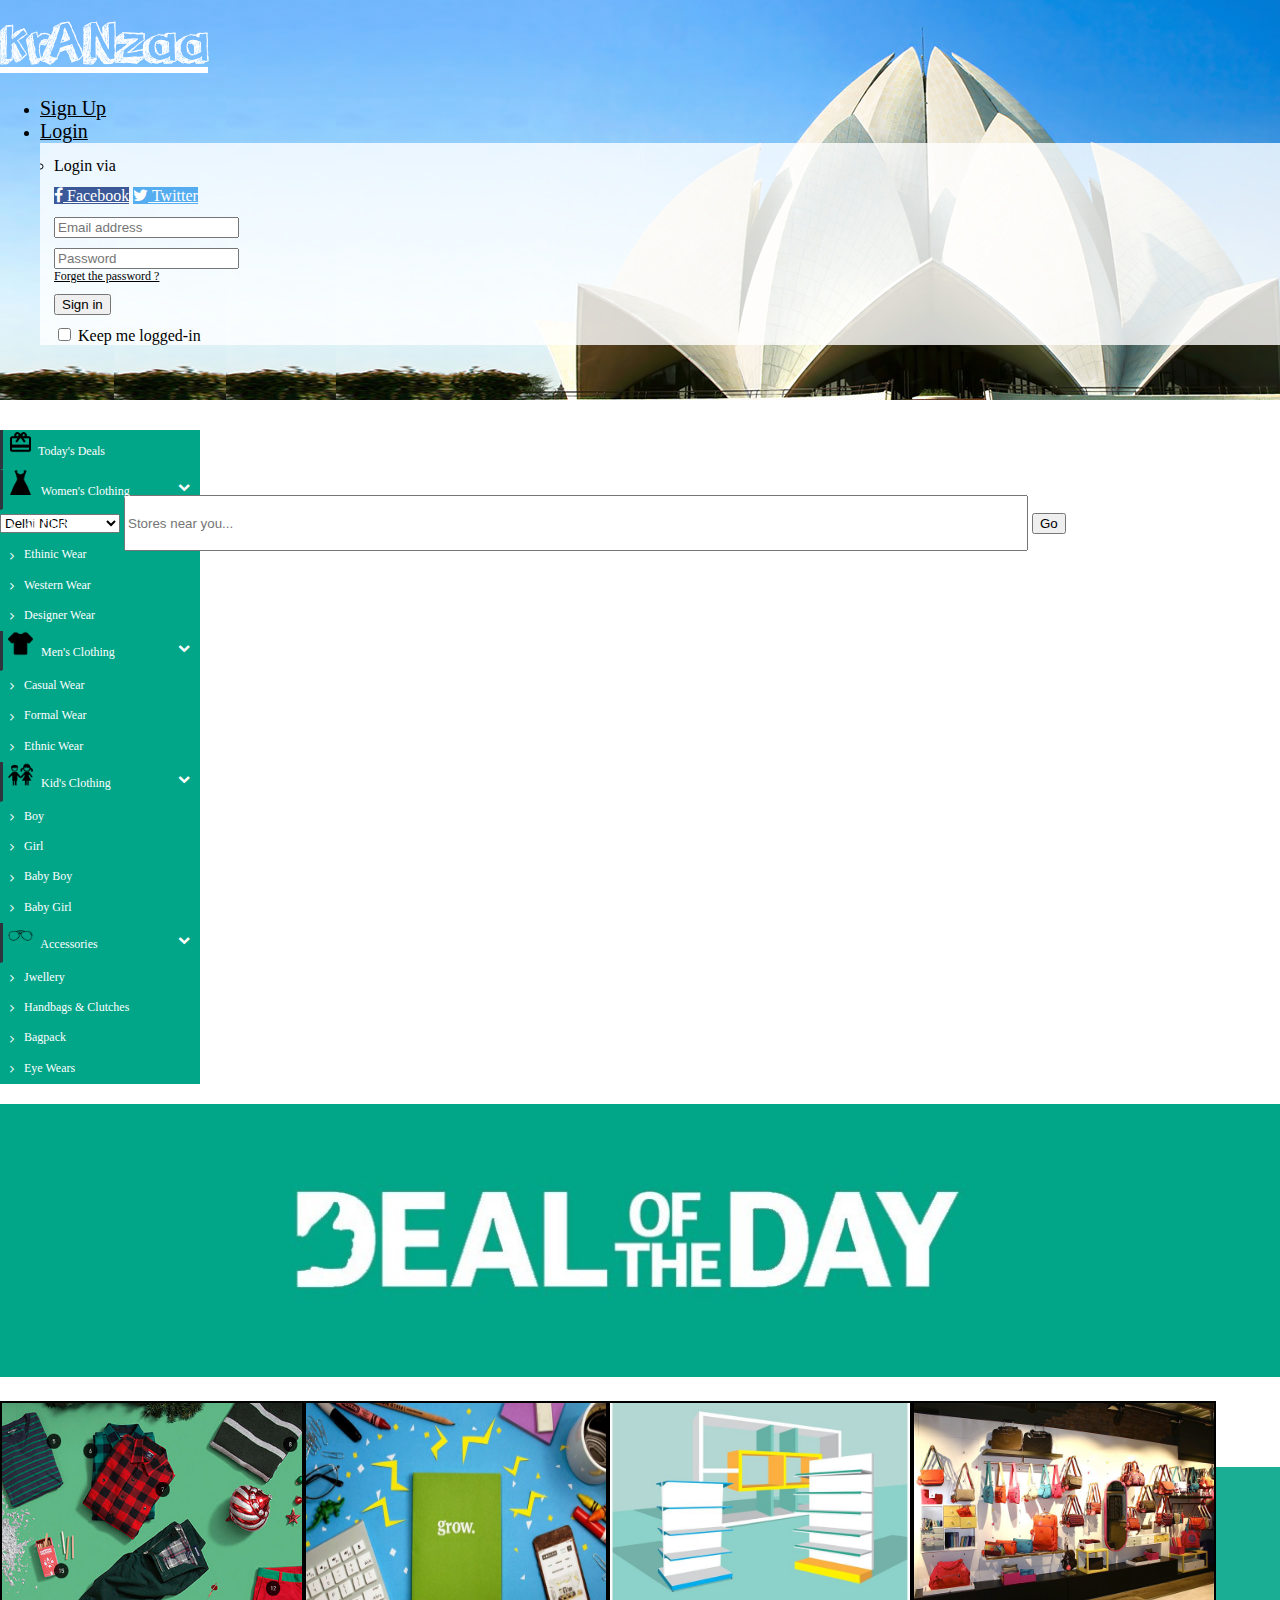
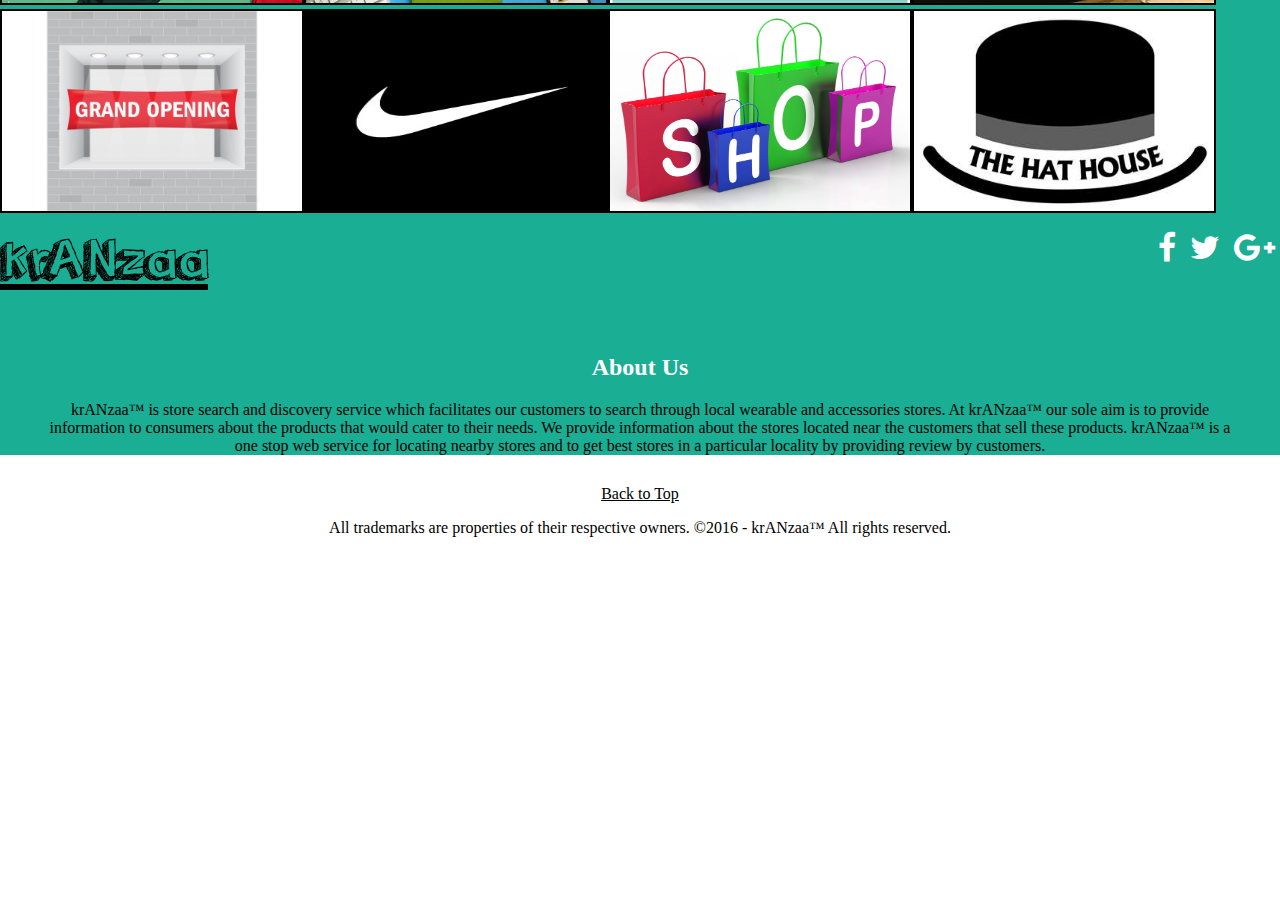
==== commit 499ce558: "topbar images" ====
--- a/index.html
+++ b/index.html
@@ -1,5 +1,5 @@
-	<!DOCTYPE html>
-	<html>
+<!DOCTYPE html>
+<html>
 	<head>
 		<title>krANzaa - Home</title>
 		<meta name="viewport" content="width=device-width, initial-scale=1">
@@ -7,11 +7,11 @@
 		<link rel = "stylesheet" type = "text/css" href = "bootstrap.min.css"></link>
 		<link rel = "stylesheet" type = "text/css" href = "css/helper.css"></link>
 		<!-- jQuery library -->
-		<script src="js/jquery.min.js"></script>
+		<script src="https://ajax.googleapis.com/ajax/libs/jquery/1.12.0/jquery.min.js"></script>
 
 		<!-- Latest compiled JavaScript -->
-		<script src="js/bootstrap.min.js"></script>
-		<link rel="stylesheet" href="css/font-awesome.min.css">
+		<script src="http://maxcdn.bootstrapcdn.com/bootstrap/3.3.6/js/bootstrap.min.js"></script>
+		<link rel="stylesheet" href="https://maxcdn.bootstrapcdn.com/font-awesome/4.5.0/css/font-awesome.min.css">
 		
 		<!--custom JS-->
 		<script src="js/custom.js"></script>
@@ -19,7 +19,7 @@
 		.topbar
 		{
 			margin-bottom: 0px;
-			background-image: url(images/topbar3.jpg);
+			background-image: url(images/delhi.jpg);
 		}
 		#left-side
 		{
@@ -34,54 +34,47 @@
 
 			<div class="container-fluid fixed-navbar">
 				<div class="navbar-header" id = "icon-top">
-					<button type="button" class="navbar-toggle" data-toggle="collapse" data-target="#myNavbar">
-						<span class="icon-bar"></span>
-						<span class="icon-bar"></span>
-						<span class="icon-bar"></span> 
-					</button>
 					<a class="navbar-brand" href="#about" style = "color: white">krANzaa</a>
 				</div>
-				<div class="collapse navbar-collapse" id="myNavbar">
-					<ul class="nav navbar-nav navbar-right navbar-login" id = "ul-top">
-						<li><a href = "join.html" target = "_blank"><span class = "label label-primary" style = "font-size: 20px">Sign Up</span></a>
-						</li>
-						<li class="dropdown">
-							<a href="#" class="dropdown-toggle" data-toggle="dropdown"><span class = "label label-primary" style = "font-size: 20px">Login</span></a>
-							<ul id="login-dp" class="dropdown-menu">
-								<li>
-									<div class="row">
-										<div class="col-md-12 col-md-12 col-xs-12">
-											Login via
-											<div class="social-buttons">
-												<a href="https://www.facebook.com/login/" class="btn btn-fb"><i class="fa fa-facebook"></i> Facebook</a>
-												<a href="https://twitter.com/login" class="btn btn-tw"><i class="fa fa-twitter"></i> Twitter</a>
-											</div>
-											<form class="form" role="form" method="post" action="login" accept-charset="UTF-8" id="login-nav">
-												<div class="form-group">
-													<label class="sr-only" for="exampleInputEmail2">Email address</label>
-													<input type="email" class="form-control" id="exampleInputEmail2" placeholder="Email address" required>
-												</div>
-												<div class="form-group">
-													<label class="sr-only" for="exampleInputPassword2">Password</label>
-													<input type="password" class="form-control" id="exampleInputPassword2" placeholder="Password" required>
-													<div class="help-block text-right"><a href="forgot_pass.html" target = "_blank">Forget the password ?</a></div>
-												</div>
-												<div class="form-group">
-													<button type="submit" class="btn btn-primary btn-block">Sign in</button>
-												</div>
-												<div class="checkbox">
-													<label>
-														<input type="checkbox"> Keep me logged-in </input>
-													</label>
-												</div>
-											</form>
+				<ul class="nav navbar-nav navbar-right navbar-login" id = "ul-top">
+					<li><a href = "join.html" target = "_blank"><span class = "label label-primary" style = "font-size: 20px">Sign Up</span></a>
+					</li>
+					<li class="dropdown">
+						<a href="#" class="dropdown-toggle" data-toggle="dropdown"><span class = "label label-primary" style = "font-size: 20px">Login</span></a>
+						<ul id="login-dp" class="dropdown-menu">
+							<li>
+								<div class="row">
+									<div class="col-md-12 col-md-12 col-xs-12">
+										Login via
+										<div class="social-buttons">
+											<a href="https://www.facebook.com/login/" class="btn btn-fb"><i class="fa fa-facebook"></i> Facebook</a>
+											<a href="https://twitter.com/login" class="btn btn-tw"><i class="fa fa-twitter"></i> Twitter</a>
 										</div>
+										<form class="form" role="form" method="post" action="login" accept-charset="UTF-8" id="login-nav">
+											<div class="form-group">
+												<label class="sr-only" for="exampleInputEmail2">Email address</label>
+												<input type="email" class="form-control" id="exampleInputEmail2" placeholder="Email address" required>
+											</div>
+											<div class="form-group">
+												<label class="sr-only" for="exampleInputPassword2">Password</label>
+												<input type="password" class="form-control" id="exampleInputPassword2" placeholder="Password" required>
+												<div class="help-block text-right"><a href="forgot_pass.html" target = "_blank">Forget the password ?</a></div>
+											</div>
+											<div class="form-group">
+												<button type="submit" class="btn btn-primary btn-block">Sign in</button>
+											</div>
+											<div class="checkbox">
+												<label>
+													<input type="checkbox"> Keep me logged-in </input>
+												</label>
+											</div>
+										</form>
 									</div>
-								</li>
-							</ul>
-						</li>
-					</ul>
-				</div>
+								</div>
+							</li>
+						</ul>
+					</li>
+				</ul>
 			</div>
 			<div class="container-fluid">
 				<div class="row">
@@ -89,9 +82,9 @@
 					<div class="col-sm-8 col-md-8 col-xs-8 col-lg-8" id = "search-menu">
 						<form role="form" class="form-inline search-form">
 							<div class="form-group" style="width:100%;">
-								<select class="form-control" style="width:120px;">
-									<option value = "Delhi">Delhi NCR</option>
-									<option value = "Mumbai">Mumbai</option>
+								<select class="form-control" id = "cities" onChange = "changeImage()" style="width:120px;">
+									<option value = "images/delhi.jpg">Delhi NCR</option>
+									<option value = "images/mumbai.jpg">Mumbai</option>
 								</select>
 								<input type="text" class="form-control" name = "search" placeholder="Stores near you..." style="width:70%; height:50px;"></input>
 								<button type="submit" class="btn btn-default">Go</button>
@@ -152,7 +145,7 @@
 									<li>Jwellery</li>
 									<li>Handbags & Clutches</li>
 									<li>Bagpack</li>
-									<li>Eye Wears	</li>
+									<li>Eye Wears</li>
 								</ul>
 
 								<!--<li data-toggle="collapse" data-target="#new" class="collapsed">
@@ -183,69 +176,67 @@
 						<div class="daily-deal">
 							<img class="img-rounded img-responsive" src="images/daily-deal.jpg">
 						</div>
-						<div class="row">
-							<div class = "deal-box col-sm-3 col-md-3">
-								<div class="overlay">
-									<div class="caption-head">Deal 50% off</div>
-									<div class="caption-loc"><span class="flaticon"><img src="images/location.png"></span>Gupta & Sons,Kamla Nagar </div>
-								</div>
-								<img class="img-responsive" src = "images\\deal1.jpg" alt = "Deal" title = "Clothes and apparals">
-
-							</div>
-							<div class = "deal-box col-sm-3 col-md-3">
-								<div class="overlay">
-									<div class="caption-head">10% Off all Ladies Suits</div>
-									<div class="caption-loc"><span class="flaticon"><img src="images/location.png"></span>Gupta & Sons,Kamla Nagar </div>
-								</div>
-								<img class="img-responsive" src = "images\\deal2.jpg" alt="Deal"></img>
-							</div>
-							<div class = "deal-box col-sm-3 col-md-3">
-								<div class="overlay">
-									<div class="caption-head"> 30% Off on All Shoes</div>
-									<div class="caption-loc"><span class="flaticon"><img src="images/location.png"></span>Metro Shoes,Karol Bagh </div>
-								</div>
-								<img class="img-responsive" src = "images\\deal3.jpg" alt = "Deal" title = "Furnitures"></img>
-							</div>
-							<div class = "deal-box col-sm-3 col-md-3">
-								<div class="overlay">
-									<div class="caption-head">10% Off All Designer Bags</div>
-									<div class="caption-loc"><span class="flaticon"><img src="images/location.png"></span>Queens,Kamla Nagar </div>
-								</div>
-								<img class="img-responsive" src = "images\\deal4.jpg" alt = "Deal" title = "Login required to view these deals"></img>
-							</div>		
-						</div>
-						<div class="row">
-							<div class = "deal-box col-sm-3 col-md-3">
-								<div class="overlay">
-									<div class="caption-head">Opening Of MeenaBazzar </div>
-									<div class="caption-loc"><span class="flaticon"><img src="images/location.png"></span>Shop No.45, Jwalaheri,Paschim Vihar</div>
-								</div>
-								<img class="img-responsive" src = "images\\deal5.jpg" alt = "Deal" title = "Newest openings near you"></img>
-							</div>
-							<div class = "deal-box col-sm-3 col-md-3">
-								<div class="overlay">
-									<div class="caption-head">Deal 20% off</div>
-									<div class="caption-loc"><span class="flaticon"><img src="images/location.png"></span>NIKE, Karol Bagh</div>
-								</div>
-								<img class="img-responsive" src = "images\\deal6.jpg" alt = "Deal" title = "Surprises for everyone"></img>
-							</div>
-							<div class = "deal-box col-sm-3 col-md-3">
-								<div class="overlay">
-									<div class="caption-head">Buy 2 get 1 Free Shirts</div>
-									<div class="caption-loc"><span class="flaticon"><img src="images/location.png"></span>Shop no 12, Kamla Nagar </div>
-								</div>
-								<img class="img-responsive" src = "images\\deal7.jpg" alt = "Deal" title = "Buy and sell. Pay your bill."></img>
-							</div>
-							<div class = "deal-box col-sm-3 col-md-3">
-								<div class="overlay">
-									<div class="caption-head">Buy 1 get 1 Hats</div>
-									<div class="caption-loc"><span class="flaticon"><img src="images/location.png"></span>The Hat House, Kamla Nagar </div>
-								</div>
-								<img class="img-responsive" src = "images\\deal8.jpg" alt = "Deal"></img>
-							</div>
-							<br><br>
-						</div>
-					</div>
+
+						<div class = "deal-box">
+							<div class="overlay">
+								<div class="caption-head">Deal 50% off</div>
+								<div class="caption-loc"><span class="flaticon"><img src="images/location.png"></span>Gupta & Sons,Kamla Nagar </div>
+							</div>
+							<img src = "images\\deal1.jpg" alt = "Deal" title = "Clothes and apparals">
+							
+						</div>
+						<div class = "deal-box">
+							<div class="overlay">
+								<div class="caption-head">10% Off all Ladies Suits</div>
+								<div class="caption-loc"><span class="flaticon"><img src="images/location.png"></span>Gupta & Sons,Kamla Nagar </div>
+							</div>
+							<img src = "images\\deal2.jpg" alt="Deal"></img>
+						</div>
+						<div class = "deal-box">
+							<div class="overlay">
+								<div class="caption-head"> 30% Off on All Shoes</div>
+								<div class="caption-loc"><span class="flaticon"><img src="images/location.png"></span>Metro Shoes,Karol Bagh </div>
+							</div>
+							<img src = "images\\deal3.jpg" alt = "Deal" title = "Furnitures"></img>
+						</div>
+						<div class = "deal-box">
+							<div class="overlay">
+								<div class="caption-head">10% Off All Designer Bags</div>
+								<div class="caption-loc"><span class="flaticon"><img src="images/location.png"></span>Queens,Kamla Nagar </div>
+							</div>
+							<img src = "images\\deal4.jpg" alt = "Deal" title = "Login required to view these deals"></img>
+						</div>		
+						<div class = "deal-box">
+							<div class="overlay">
+								<div class="caption-head">Opening Of MeenaBazzar </div>
+								<div class="caption-loc"><span class="flaticon"><img src="images/location.png"></span>Shop No.45, Jwalaheri,Paschim Vihar</div>
+							</div>
+							<img src = "images\\deal5.jpg" alt = "Deal" title = "Newest openings near you"></img>
+						</div>
+						<div class = "deal-box">
+							<div class="overlay">
+								<div class="caption-head">Deal 20% off</div>
+								<div class="caption-loc"><span class="flaticon"><img src="images/location.png"></span>NIKE, Karol Bagh</div>
+							</div>
+							<img src = "images\\deal6.jpg" alt = "Deal" title = "Surprises for everyone"></img>
+						</div>
+						<div class = "deal-box">
+							<div class="overlay">
+								<div class="caption-head">Buy 2 get 1 Free Shirts</div>
+								<div class="caption-loc"><span class="flaticon"><img src="images/location.png"></span>Shop no 12, Kamla Nagar </div>
+							</div>
+							<img src = "images\\deal7.jpg" alt = "Deal" title = "Buy and sell. Pay your bill."></img>
+						</div>
+						<div class = "deal-box">
+							<div class="overlay">
+								<div class="caption-head">Buy 1 get 1 Hats</div>
+								<div class="caption-loc"><span class="flaticon"><img src="images/location.png"></span>The Hat House, Kamla Nagar </div>
+							</div>
+							<img src = "images\\deal8.jpg" alt = "Deal"></img>
+						</div>
+						<br><br>
+					</div>
+					
 				</div>
 			</div>
 		</div>
@@ -254,40 +245,49 @@
 				<a class="navbar-brand" href="#about" style = "color: black">krANzaa</a>
 				<div class="social-icons pull-right">
 					<a target="_blank" href="https://www.facebook.com/">
-						<i class="fa fa-facebook fa-2x fa-inverse"></i></a>
-						<a target="_blank" href="https://www.twitter.com/">
-							<i class="fa fa-twitter fa-2x fa-inverse"></i></a>
-							<a target="_blank" href="https://plus.google.com/">
-								<i class="fa fa-google-plus fa-2x fa-inverse"></i></a>
-							</div>
-						</div>
-
-						<br><br><h2 style = "text-align: center; color: white;">About Us</h2>
-						<blockquote style = "text-align: center" id = "about">
-							krANzaa&trade; is store search and discovery service which facilitates our customers 					
-							to search through local wearable and accessories stores.  
-
-							At krANzaa&trade; our sole aim is to provide information to consumers about the products 
-							that would cater to their needs. We provide information about the stores located near the 
-							customers that sell these products.
-
-							krANzaa&trade; is a one stop web service for locating nearby stores and to get best stores 
-							in a particular locality by providing review by customers.
-						</blockquote>
-					</div>
-					<center>
-						<div class = "Footer" style = "clear: both">
-							<a href = "index.html">
-								<div class = "navFooterBackToTop">
-									<span class = "navFooterBackToTopText">Back to Top</span>
-								</div>
-							</a>
-							<p> All trademarks are properties of their respective owners. &copy;2016 - krANzaa&trade; All rights reserved.
-							</p>
-						</div>	
-					</center>
-					<div class="popscreen">
-						<p>this is a pop up</p>
-					</div>
-				</body>
-				</html>
+					<i class="fa fa-facebook fa-2x fa-inverse"></i></a>
+					<a target="_blank" href="https://www.twitter.com/">
+					<i class="fa fa-twitter fa-2x fa-inverse"></i></a>
+					<a target="_blank" href="https://plus.google.com/">
+					<i class="fa fa-google-plus fa-2x fa-inverse"></i></a>
+				</div>
+			</div>
+
+			<br><br><h2 style = "text-align: center; color: white;">About Us</h2>
+			<blockquote style = "text-align: center" id = "about">
+				krANzaa&trade; is store search and discovery service which facilitates our customers 					
+				to search through local wearable and accessories stores.  
+
+				At krANzaa&trade; our sole aim is to provide information to consumers about the products 
+				that would cater to their needs. We provide information about the stores located near the 
+				customers that sell these products.
+
+				krANzaa&trade; is a one stop web service for locating nearby stores and to get best stores 
+				in a particular locality by providing review by customers.
+			</blockquote>
+		</div>
+		<center>
+			<div class = "Footer" style = "clear: both">
+				<a href = "index.html">
+					<div class = "navFooterBackToTop">
+						<span class = "navFooterBackToTopText">Back to Top</span>
+					</div>
+				</a>
+				<p> All trademarks are properties of their respective owners. &copy;2016 - krANzaa&trade; All rights reserved.
+				</p>
+			</div>	
+		</center>
+		<div class="popscreen">
+			<p>this is a pop up</p>
+		</div>
+	<script type="text/javascript">
+		function changeImage()
+		{	
+			var e = document.getElementById("cities");
+			var theme = e.options[e.selectedIndex].value;
+			console.log(cities);
+			document.getElementById("web-top").style.backgroundImage = "url("+theme+")";
+		}
+	</script>
+	</body>
+</html>
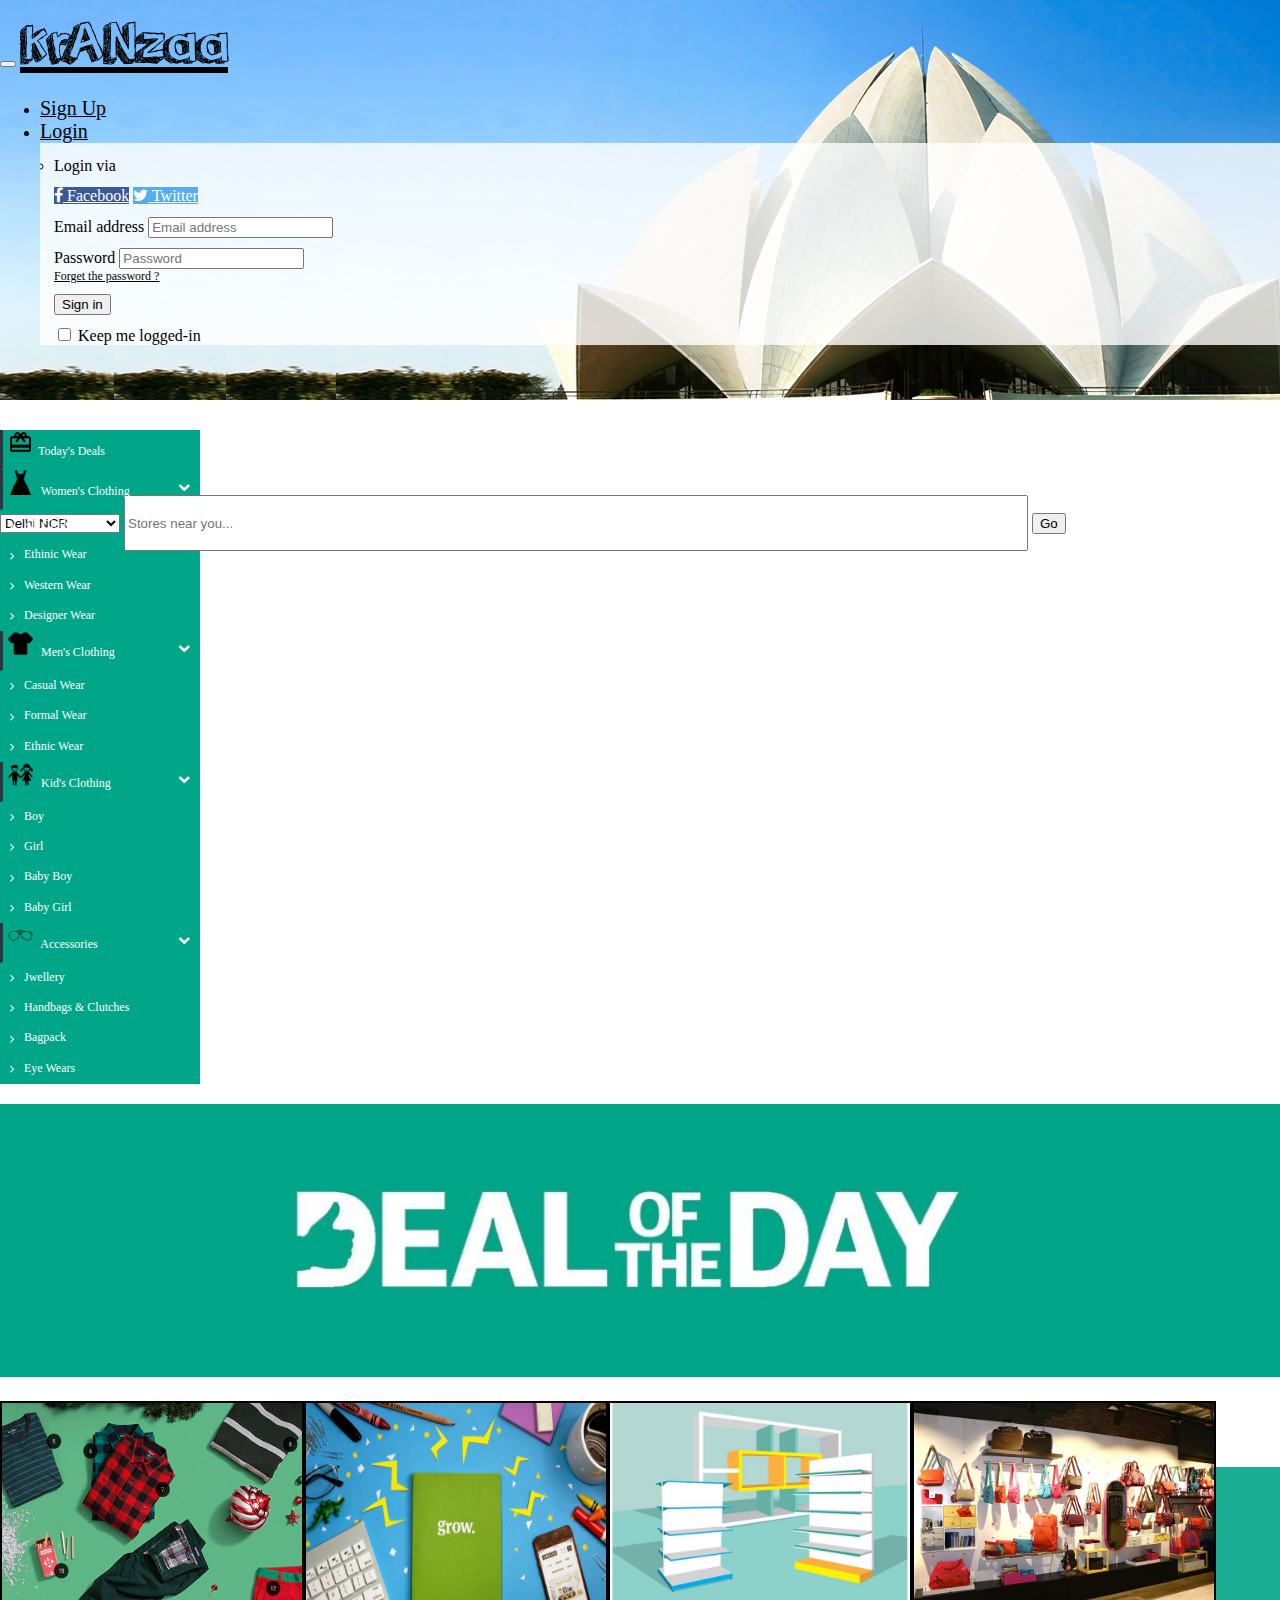
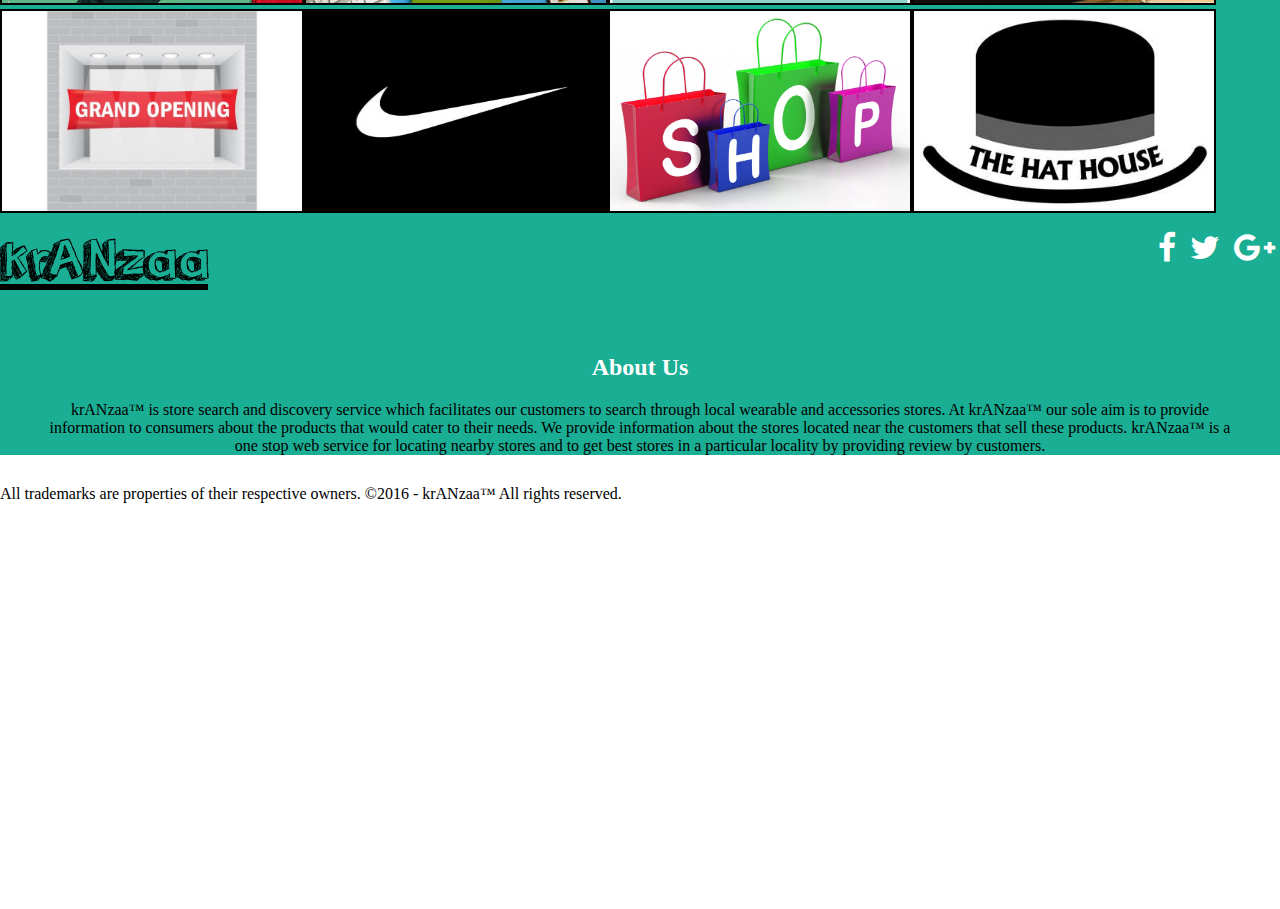
==== commit 968b3475: "some changes" ====
--- a/index.html
+++ b/index.html
@@ -7,11 +7,11 @@
 		<link rel = "stylesheet" type = "text/css" href = "bootstrap.min.css"></link>
 		<link rel = "stylesheet" type = "text/css" href = "css/helper.css"></link>
 		<!-- jQuery library -->
-		<script src="https://ajax.googleapis.com/ajax/libs/jquery/1.12.0/jquery.min.js"></script>
+		<script src="js/jquery.min.js"></script>
 
 		<!-- Latest compiled JavaScript -->
-		<script src="http://maxcdn.bootstrapcdn.com/bootstrap/3.3.6/js/bootstrap.min.js"></script>
-		<link rel="stylesheet" href="https://maxcdn.bootstrapcdn.com/font-awesome/4.5.0/css/font-awesome.min.css">
+		<script src="js/bootstrap.min.js"></script>
+		<link rel="stylesheet" href="css/font-awesome.min.css">
 		
 		<!--custom JS-->
 		<script src="js/custom.js"></script>
@@ -34,47 +34,54 @@
 
 			<div class="container-fluid fixed-navbar">
 				<div class="navbar-header" id = "icon-top">
-					<a class="navbar-brand" href="#about" style = "color: white">krANzaa</a>
-				</div>
-				<ul class="nav navbar-nav navbar-right navbar-login" id = "ul-top">
-					<li><a href = "join.html" target = "_blank"><span class = "label label-primary" style = "font-size: 20px">Sign Up</span></a>
-					</li>
-					<li class="dropdown">
-						<a href="#" class="dropdown-toggle" data-toggle="dropdown"><span class = "label label-primary" style = "font-size: 20px">Login</span></a>
-						<ul id="login-dp" class="dropdown-menu">
-							<li>
-								<div class="row">
-									<div class="col-md-12 col-md-12 col-xs-12">
-										Login via
-										<div class="social-buttons">
-											<a href="https://www.facebook.com/login/" class="btn btn-fb"><i class="fa fa-facebook"></i> Facebook</a>
-											<a href="https://twitter.com/login" class="btn btn-tw"><i class="fa fa-twitter"></i> Twitter</a>
+					<button type="button" class="navbar-toggle" data-toggle="collapse" data-target="#myNavbar">
+						<span class="icon-bar"></span>
+						<span class="icon-bar"></span>
+						<span class="icon-bar"></span> 
+					</button>
+					<a class="navbar-brand" href="#about" style = "color: black">krANzaa</a>
+				</div>
+				<div class="collapse navbar-collapse" id="myNavbar">
+					<ul class="nav navbar-nav navbar-right navbar-login" id = "ul-top">
+						<li><a href = "join.html" target = "_blank"><span class = "label label-primary" style = "font-size: 20px; color: black">Sign Up</span></a>
+						</li>
+						<li class="dropdown">
+							<a href="#" class="dropdown-toggle" data-toggle="dropdown"><span class = "label label-primary" style = "font-size: 20px; color: black">Login</span></a>
+							<ul id="login-dp" class="dropdown-menu">
+								<li>
+									<div class="row">
+										<div class="col-md-12 col-md-12 col-xs-12">
+											Login via
+											<div class="social-buttons">
+												<a href="https://www.facebook.com/login/" class="btn btn-fb"><i class="fa fa-facebook"></i> Facebook</a>
+												<a href="https://twitter.com/login" class="btn btn-tw"><i class="fa fa-twitter"></i> Twitter</a>
+											</div>
+											<form class="form" role="form" method="post" action="login" accept-charset="UTF-8" id="login-nav">
+												<div class="form-group">
+													<label class="sr-only" for="exampleInputEmail2">Email address</label>
+													<input type="email" class="form-control" id="exampleInputEmail2" placeholder="Email address" required>
+												</div>
+												<div class="form-group">
+													<label class="sr-only" for="exampleInputPassword2">Password</label>
+													<input type="password" class="form-control" id="exampleInputPassword2" placeholder="Password" required>
+													<div class="help-block text-right"><a href="forgot_pass.html" target = "_blank">Forget the password ?</a></div>
+												</div>
+												<div class="form-group">
+													<button type="submit" class="btn btn-primary btn-block">Sign in</button>
+												</div>
+												<div class="checkbox">
+													<label>
+														<input type="checkbox"> Keep me logged-in </input>
+													</label>
+												</div>
+											</form>
 										</div>
-										<form class="form" role="form" method="post" action="login" accept-charset="UTF-8" id="login-nav">
-											<div class="form-group">
-												<label class="sr-only" for="exampleInputEmail2">Email address</label>
-												<input type="email" class="form-control" id="exampleInputEmail2" placeholder="Email address" required>
-											</div>
-											<div class="form-group">
-												<label class="sr-only" for="exampleInputPassword2">Password</label>
-												<input type="password" class="form-control" id="exampleInputPassword2" placeholder="Password" required>
-												<div class="help-block text-right"><a href="forgot_pass.html" target = "_blank">Forget the password ?</a></div>
-											</div>
-											<div class="form-group">
-												<button type="submit" class="btn btn-primary btn-block">Sign in</button>
-											</div>
-											<div class="checkbox">
-												<label>
-													<input type="checkbox"> Keep me logged-in </input>
-												</label>
-											</div>
-										</form>
 									</div>
-								</div>
-							</li>
-						</ul>
-					</li>
-				</ul>
+								</li>
+							</ul>
+						</li>
+					</ul>
+				</div>
 			</div>
 			<div class="container-fluid">
 				<div class="row">
@@ -176,67 +183,69 @@
 						<div class="daily-deal">
 							<img class="img-rounded img-responsive" src="images/daily-deal.jpg">
 						</div>
-
-						<div class = "deal-box">
-							<div class="overlay">
-								<div class="caption-head">Deal 50% off</div>
-								<div class="caption-loc"><span class="flaticon"><img src="images/location.png"></span>Gupta & Sons,Kamla Nagar </div>
-							</div>
-							<img src = "images\\deal1.jpg" alt = "Deal" title = "Clothes and apparals">
-							
-						</div>
-						<div class = "deal-box">
-							<div class="overlay">
-								<div class="caption-head">10% Off all Ladies Suits</div>
-								<div class="caption-loc"><span class="flaticon"><img src="images/location.png"></span>Gupta & Sons,Kamla Nagar </div>
-							</div>
-							<img src = "images\\deal2.jpg" alt="Deal"></img>
-						</div>
-						<div class = "deal-box">
-							<div class="overlay">
-								<div class="caption-head"> 30% Off on All Shoes</div>
-								<div class="caption-loc"><span class="flaticon"><img src="images/location.png"></span>Metro Shoes,Karol Bagh </div>
-							</div>
-							<img src = "images\\deal3.jpg" alt = "Deal" title = "Furnitures"></img>
-						</div>
-						<div class = "deal-box">
-							<div class="overlay">
-								<div class="caption-head">10% Off All Designer Bags</div>
-								<div class="caption-loc"><span class="flaticon"><img src="images/location.png"></span>Queens,Kamla Nagar </div>
-							</div>
-							<img src = "images\\deal4.jpg" alt = "Deal" title = "Login required to view these deals"></img>
-						</div>		
-						<div class = "deal-box">
-							<div class="overlay">
-								<div class="caption-head">Opening Of MeenaBazzar </div>
-								<div class="caption-loc"><span class="flaticon"><img src="images/location.png"></span>Shop No.45, Jwalaheri,Paschim Vihar</div>
-							</div>
-							<img src = "images\\deal5.jpg" alt = "Deal" title = "Newest openings near you"></img>
-						</div>
-						<div class = "deal-box">
-							<div class="overlay">
-								<div class="caption-head">Deal 20% off</div>
-								<div class="caption-loc"><span class="flaticon"><img src="images/location.png"></span>NIKE, Karol Bagh</div>
-							</div>
-							<img src = "images\\deal6.jpg" alt = "Deal" title = "Surprises for everyone"></img>
-						</div>
-						<div class = "deal-box">
-							<div class="overlay">
-								<div class="caption-head">Buy 2 get 1 Free Shirts</div>
-								<div class="caption-loc"><span class="flaticon"><img src="images/location.png"></span>Shop no 12, Kamla Nagar </div>
-							</div>
-							<img src = "images\\deal7.jpg" alt = "Deal" title = "Buy and sell. Pay your bill."></img>
-						</div>
-						<div class = "deal-box">
-							<div class="overlay">
-								<div class="caption-head">Buy 1 get 1 Hats</div>
-								<div class="caption-loc"><span class="flaticon"><img src="images/location.png"></span>The Hat House, Kamla Nagar </div>
-							</div>
-							<img src = "images\\deal8.jpg" alt = "Deal"></img>
-						</div>
-						<br><br>
-					</div>
-					
+						<div class="row">
+							<div class = "deal-box col-sm-3 col-md-3">
+								<div class="overlay">
+									<div class="caption-head">Deal 50% off</div>
+									<div class="caption-loc"><span class="flaticon"><img src="images/location.png"></span>Gupta & Sons,Kamla Nagar </div>
+								</div>
+								<img class="img-responsive" src = "images\\deal1.jpg" alt = "Deal" title = "Clothes and apparals">
+
+							</div>
+							<div class = "deal-box col-sm-3 col-md-3">
+								<div class="overlay">
+									<div class="caption-head">10% Off all Ladies Suits</div>
+									<div class="caption-loc"><span class="flaticon"><img src="images/location.png"></span>Gupta & Sons,Kamla Nagar </div>
+								</div>
+								<img class="img-responsive" src = "images\\deal2.jpg" alt="Deal"></img>
+							</div>
+							<div class = "deal-box col-sm-3 col-md-3">
+								<div class="overlay">
+									<div class="caption-head"> 30% Off on All Shoes</div>
+									<div class="caption-loc"><span class="flaticon"><img src="images/location.png"></span>Metro Shoes,Karol Bagh </div>
+								</div>
+								<img class="img-responsive" src = "images\\deal3.jpg" alt = "Deal" title = "Furnitures"></img>
+							</div>
+							<div class = "deal-box col-sm-3 col-md-3">
+								<div class="overlay">
+									<div class="caption-head">10% Off All Designer Bags</div>
+									<div class="caption-loc"><span class="flaticon"><img src="images/location.png"></span>Queens,Kamla Nagar </div>
+								</div>
+								<img class="img-responsive" src = "images\\deal4.jpg" alt = "Deal" title = "Login required to view these deals"></img>
+							</div>		
+						</div>
+						<div class="row">
+							<div class = "deal-box col-sm-3 col-md-3">
+								<div class="overlay">
+									<div class="caption-head">Opening Of MeenaBazzar </div>
+									<div class="caption-loc"><span class="flaticon"><img src="images/location.png"></span>Shop No.45, Jwalaheri,Paschim Vihar</div>
+								</div>
+								<img class="img-responsive" src = "images\\deal5.jpg" alt = "Deal" title = "Newest openings near you"></img>
+							</div>
+							<div class = "deal-box col-sm-3 col-md-3">
+								<div class="overlay">
+									<div class="caption-head">Deal 20% off</div>
+									<div class="caption-loc"><span class="flaticon"><img src="images/location.png"></span>NIKE, Karol Bagh</div>
+								</div>
+								<img class="img-responsive" src = "images\\deal6.jpg" alt = "Deal" title = "Surprises for everyone"></img>
+							</div>
+							<div class = "deal-box col-sm-3 col-md-3">
+								<div class="overlay">
+									<div class="caption-head">Buy 2 get 1 Free Shirts</div>
+									<div class="caption-loc"><span class="flaticon"><img src="images/location.png"></span>Shop no 12, Kamla Nagar </div>
+								</div>
+								<img class="img-responsive" src = "images\\deal7.jpg" alt = "Deal" title = "Buy and sell. Pay your bill."></img>
+							</div>
+							<div class = "deal-box col-sm-3 col-md-3">
+								<div class="overlay">
+									<div class="caption-head">Buy 1 get 1 Hats</div>
+									<div class="caption-loc"><span class="flaticon"><img src="images/location.png"></span>The Hat House, Kamla Nagar </div>
+								</div>
+								<img class="img-responsive" src = "images\\deal8.jpg" alt = "Deal"></img>
+							</div>
+							<br><br>
+						</div>
+					</div>
 				</div>
 			</div>
 		</div>
@@ -245,32 +254,26 @@
 				<a class="navbar-brand" href="#about" style = "color: black">krANzaa</a>
 				<div class="social-icons pull-right">
 					<a target="_blank" href="https://www.facebook.com/">
-					<i class="fa fa-facebook fa-2x fa-inverse"></i></a>
-					<a target="_blank" href="https://www.twitter.com/">
-					<i class="fa fa-twitter fa-2x fa-inverse"></i></a>
-					<a target="_blank" href="https://plus.google.com/">
-					<i class="fa fa-google-plus fa-2x fa-inverse"></i></a>
-				</div>
-			</div>
-
-			<br><br><h2 style = "text-align: center; color: white;">About Us</h2>
-			<blockquote style = "text-align: center" id = "about">
-				krANzaa&trade; is store search and discovery service which facilitates our customers 					
-				to search through local wearable and accessories stores.  
-
-				At krANzaa&trade; our sole aim is to provide information to consumers about the products 
-				that would cater to their needs. We provide information about the stores located near the 
-				customers that sell these products.
-
-				krANzaa&trade; is a one stop web service for locating nearby stores and to get best stores 
-				in a particular locality by providing review by customers.
-			</blockquote>
-		</div>
-		<center>
-			<div class = "Footer" style = "clear: both">
-				<a href = "index.html">
-					<div class = "navFooterBackToTop">
-						<span class = "navFooterBackToTopText">Back to Top</span>
+						<i class="fa fa-facebook fa-2x fa-inverse"></i></a>
+						<a target="_blank" href="https://www.twitter.com/">
+							<i class="fa fa-twitter fa-2x fa-inverse"></i></a>
+							<a target="_blank" href="https://plus.google.com/">
+								<i class="fa fa-google-plus fa-2x fa-inverse"></i></a>
+							</div>
+						</div>
+
+						<br><br><h2 style = "text-align: center; color: white;">About Us</h2>
+						<blockquote style = "text-align: center" id = "about">
+							krANzaa&trade; is store search and discovery service which facilitates our customers 					
+							to search through local wearable and accessories stores.  
+
+							At krANzaa&trade; our sole aim is to provide information to consumers about the products 
+							that would cater to their needs. We provide information about the stores located near the 
+							customers that sell these products.
+
+							krANzaa&trade; is a one stop web service for locating nearby stores and to get best stores 
+							in a particular locality by providing review by customers.
+						</blockquote>
 					</div>
 				</a>
 				<p> All trademarks are properties of their respective owners. &copy;2016 - krANzaa&trade; All rights reserved.
@@ -280,6 +283,8 @@
 		<div class="popscreen">
 			<p>this is a pop up</p>
 		</div>
+
+
 	<script type="text/javascript">
 		function changeImage()
 		{	
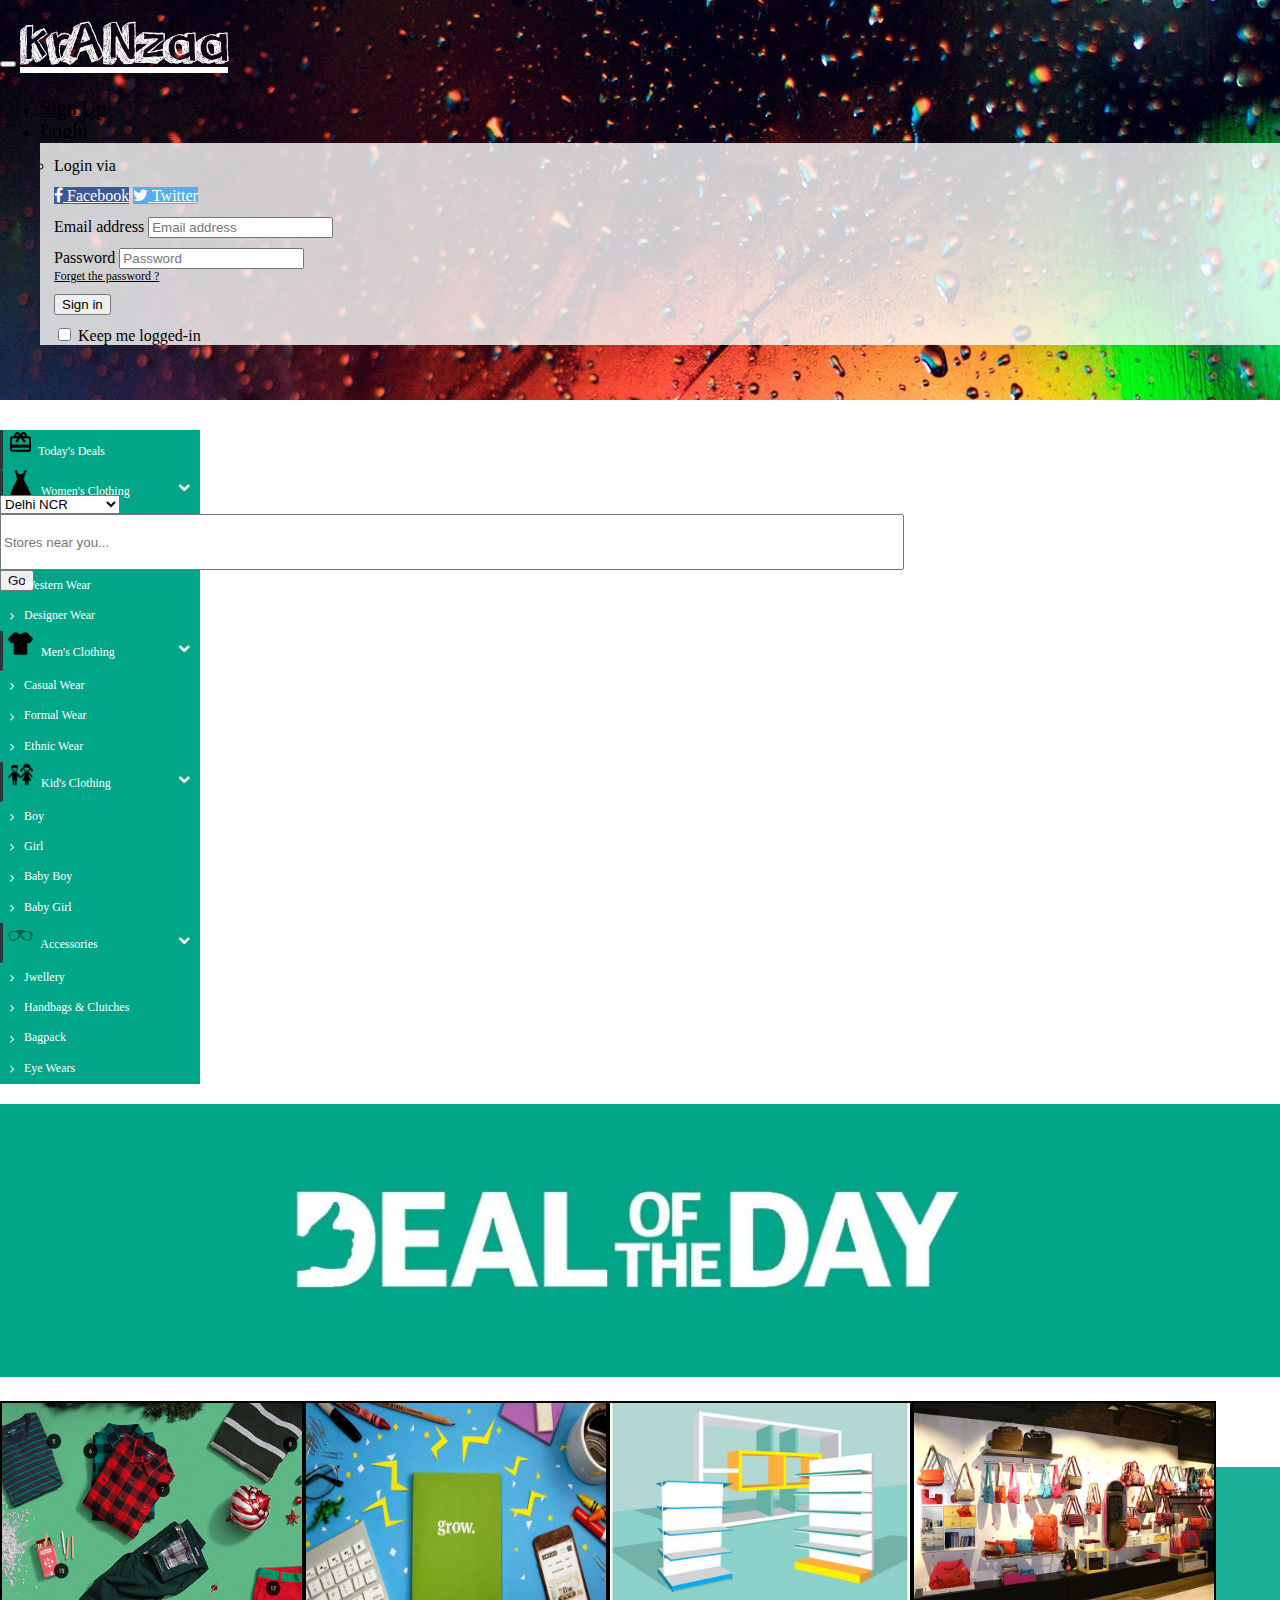
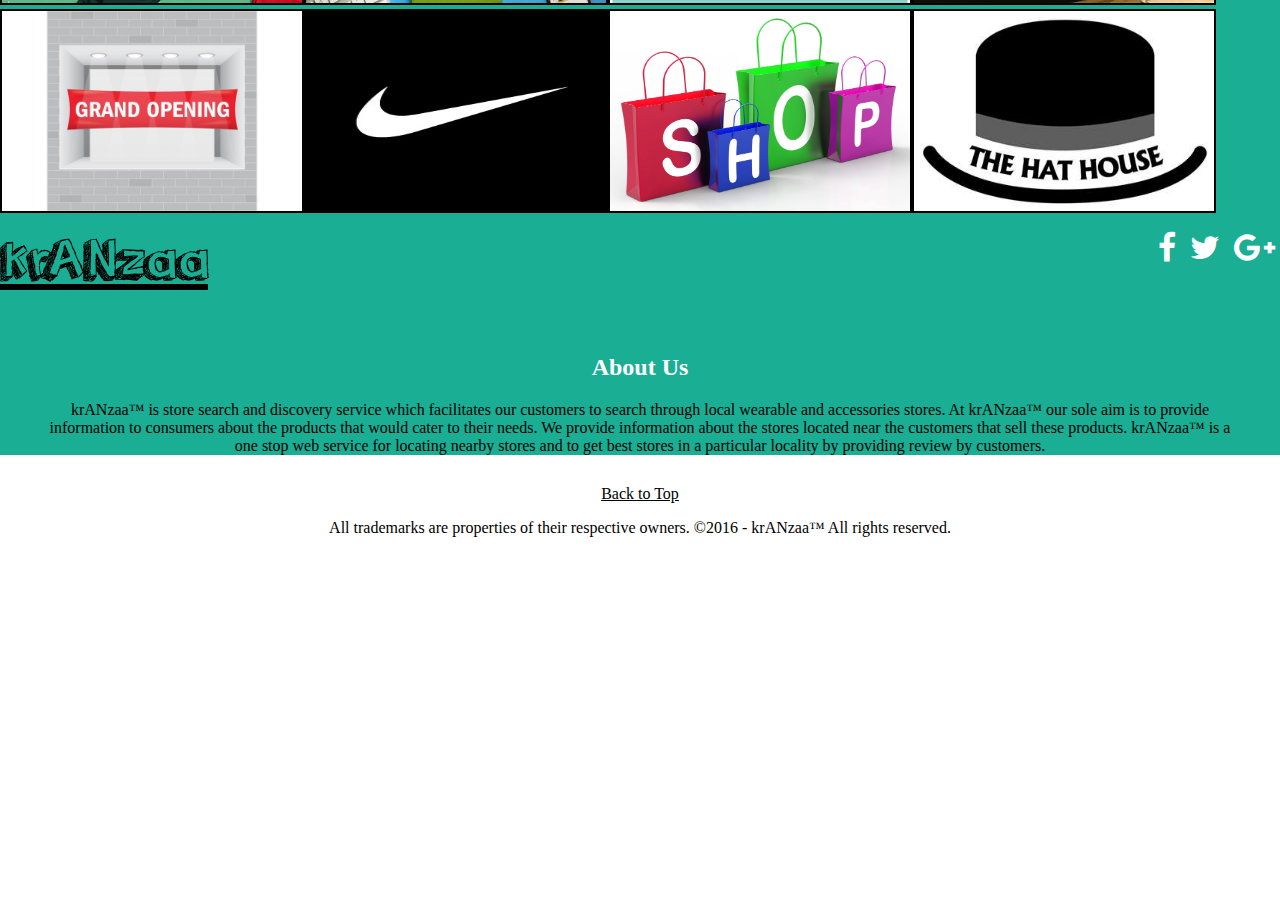
==== commit 6b4bd2e0: "some" ====
--- a/index.html
+++ b/index.html
@@ -1,5 +1,5 @@
-<!DOCTYPE html>
-<html>
+	<!DOCTYPE html>
+	<html>
 	<head>
 		<title>krANzaa - Home</title>
 		<meta name="viewport" content="width=device-width, initial-scale=1">
@@ -19,7 +19,7 @@
 		.topbar
 		{
 			margin-bottom: 0px;
-			background-image: url(images/delhi.jpg);
+			background-image: url(images/topbar3.jpg);
 		}
 		#left-side
 		{
@@ -39,14 +39,14 @@
 						<span class="icon-bar"></span>
 						<span class="icon-bar"></span> 
 					</button>
-					<a class="navbar-brand" href="#about" style = "color: black">krANzaa</a>
+					<a class="navbar-brand" href="#about" style = "color: white">krANzaa</a>
 				</div>
 				<div class="collapse navbar-collapse" id="myNavbar">
 					<ul class="nav navbar-nav navbar-right navbar-login" id = "ul-top">
-						<li><a href = "join.html" target = "_blank"><span class = "label label-primary" style = "font-size: 20px; color: black">Sign Up</span></a>
+						<li><a href = "join.html" target = "_blank"><span class = "label label-primary" style = "font-size: 20px">Sign Up</span></a>
 						</li>
 						<li class="dropdown">
-							<a href="#" class="dropdown-toggle" data-toggle="dropdown"><span class = "label label-primary" style = "font-size: 20px; color: black">Login</span></a>
+							<a href="#" class="dropdown-toggle" data-toggle="dropdown"><span class = "label label-primary" style = "font-size: 20px">Login</span></a>
 							<ul id="login-dp" class="dropdown-menu">
 								<li>
 									<div class="row">
@@ -84,23 +84,26 @@
 				</div>
 			</div>
 			<div class="container-fluid">
-				<div class="row">
-					<div class="col-sm-2 col-md-2"></div>
-					<div class="col-sm-8 col-md-8 col-xs-8 col-lg-8" id = "search-menu">
+					<div class="row" id = "search-menu">
 						<form role="form" class="form-inline search-form">
 							<div class="form-group" style="width:100%;">
-								<select class="form-control" id = "cities" onChange = "changeImage()" style="width:120px;">
-									<option value = "images/delhi.jpg">Delhi NCR</option>
-									<option value = "images/mumbai.jpg">Mumbai</option>
+								<div class="col-sm-2">
+								<select class="form-control" style="width:120px;">
+									<option value = "Delhi">Delhi NCR</option>
+									<option value = "Mumbai">Mumbai</option>
 								</select>
+								</div>
+								<div class="col-sm-2">
 								<input type="text" class="form-control" name = "search" placeholder="Stores near you..." style="width:70%; height:50px;"></input>
+							</div>
+							<div class="col-sm-2">
 								<button type="submit" class="btn btn-default">Go</button>
 							</div>
 						</form>
 					</div>
-					<div class="col-sm-2 col-md-2"></div>
 				</div>
 			</div>
+		
 		</nav>
 		<div class="container-fluid">
 			<div class="row">
@@ -152,7 +155,7 @@
 									<li>Jwellery</li>
 									<li>Handbags & Clutches</li>
 									<li>Bagpack</li>
-									<li>Eye Wears</li>
+									<li>Eye Wears	</li>
 								</ul>
 
 								<!--<li data-toggle="collapse" data-target="#new" class="collapsed">
@@ -275,24 +278,19 @@
 							in a particular locality by providing review by customers.
 						</blockquote>
 					</div>
-				</a>
-				<p> All trademarks are properties of their respective owners. &copy;2016 - krANzaa&trade; All rights reserved.
-				</p>
-			</div>	
-		</center>
-		<div class="popscreen">
-			<p>this is a pop up</p>
-		</div>
-
-
-	<script type="text/javascript">
-		function changeImage()
-		{	
-			var e = document.getElementById("cities");
-			var theme = e.options[e.selectedIndex].value;
-			console.log(cities);
-			document.getElementById("web-top").style.backgroundImage = "url("+theme+")";
-		}
-	</script>
-	</body>
-</html>
+					<center>
+						<div class = "Footer" style = "clear: both">
+							<a href = "index.html">
+								<div class = "navFooterBackToTop">
+									<span class = "navFooterBackToTopText">Back to Top</span>
+								</div>
+							</a>
+							<p> All trademarks are properties of their respective owners. &copy;2016 - krANzaa&trade; All rights reserved.
+							</p>
+						</div>	
+					</center>
+					<div class="popscreen">
+						<p>this is a pop up</p>
+					</div>
+				</body>
+				</html>
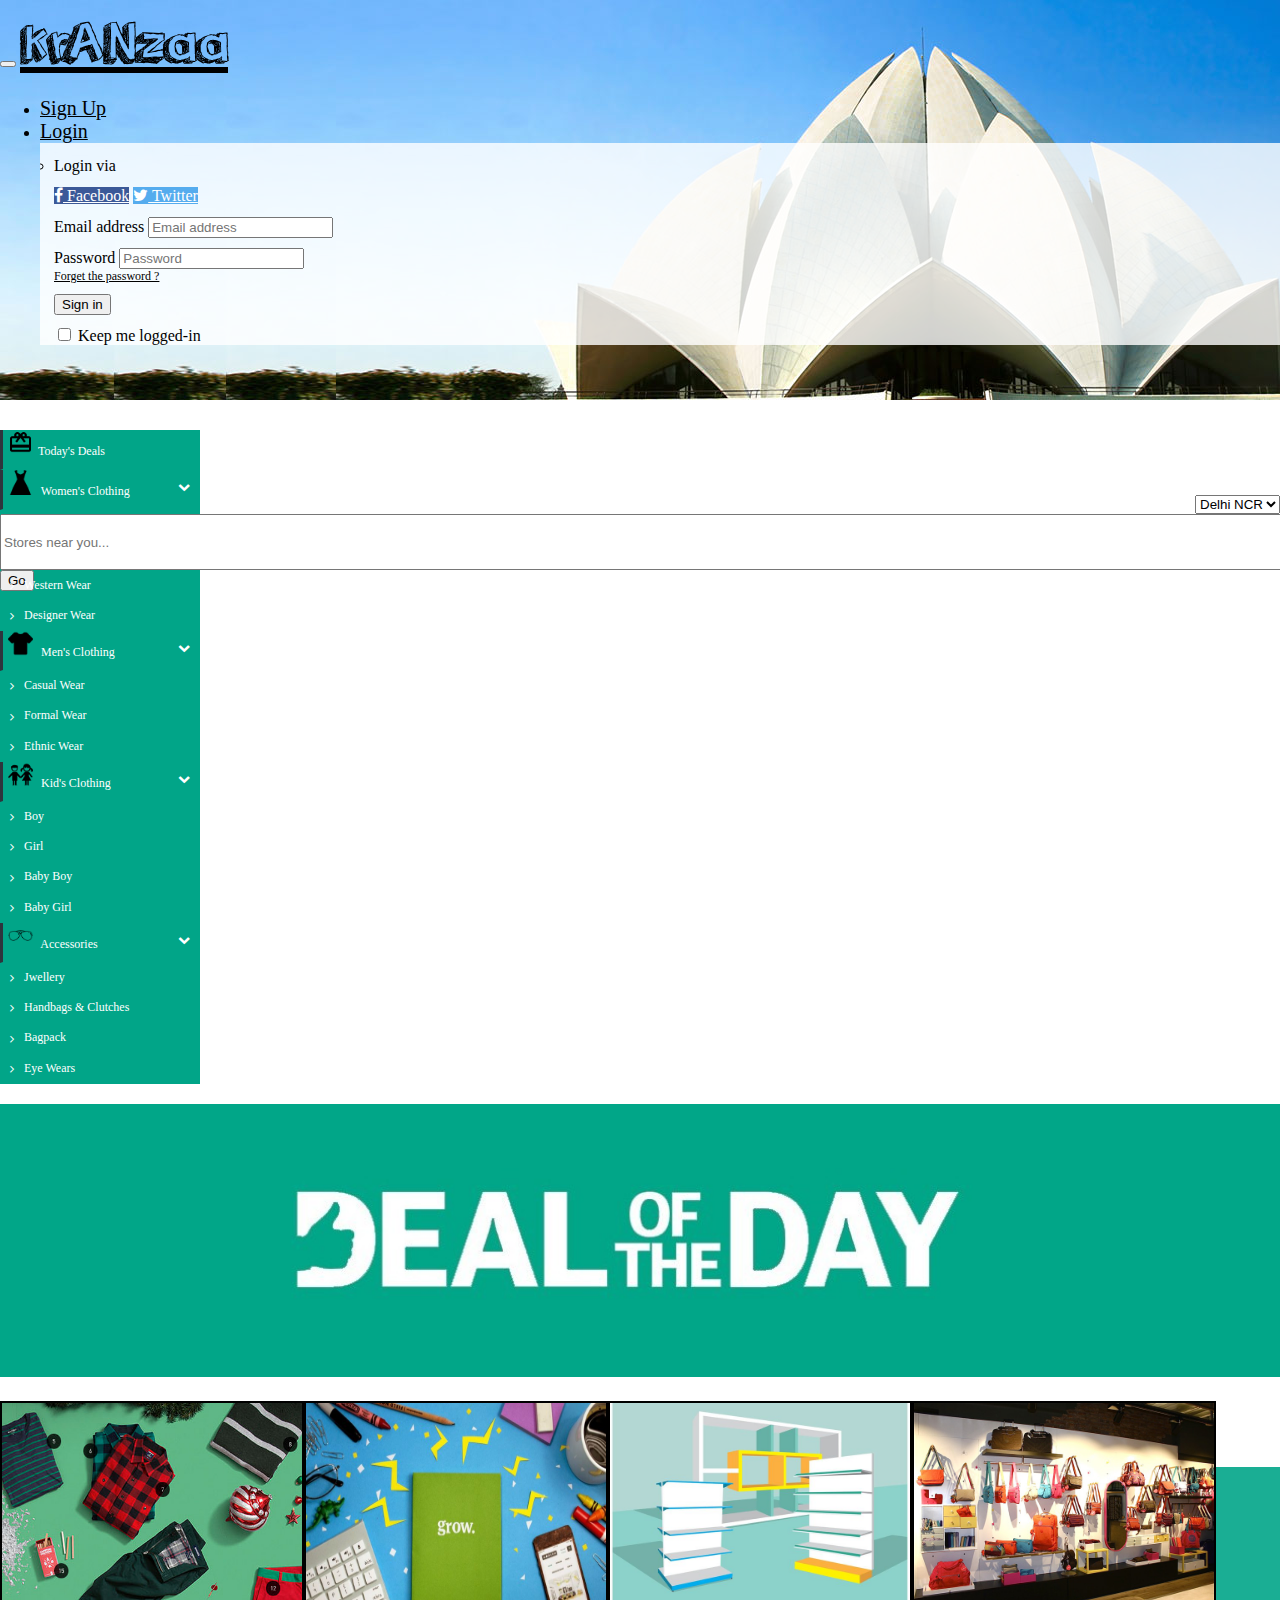
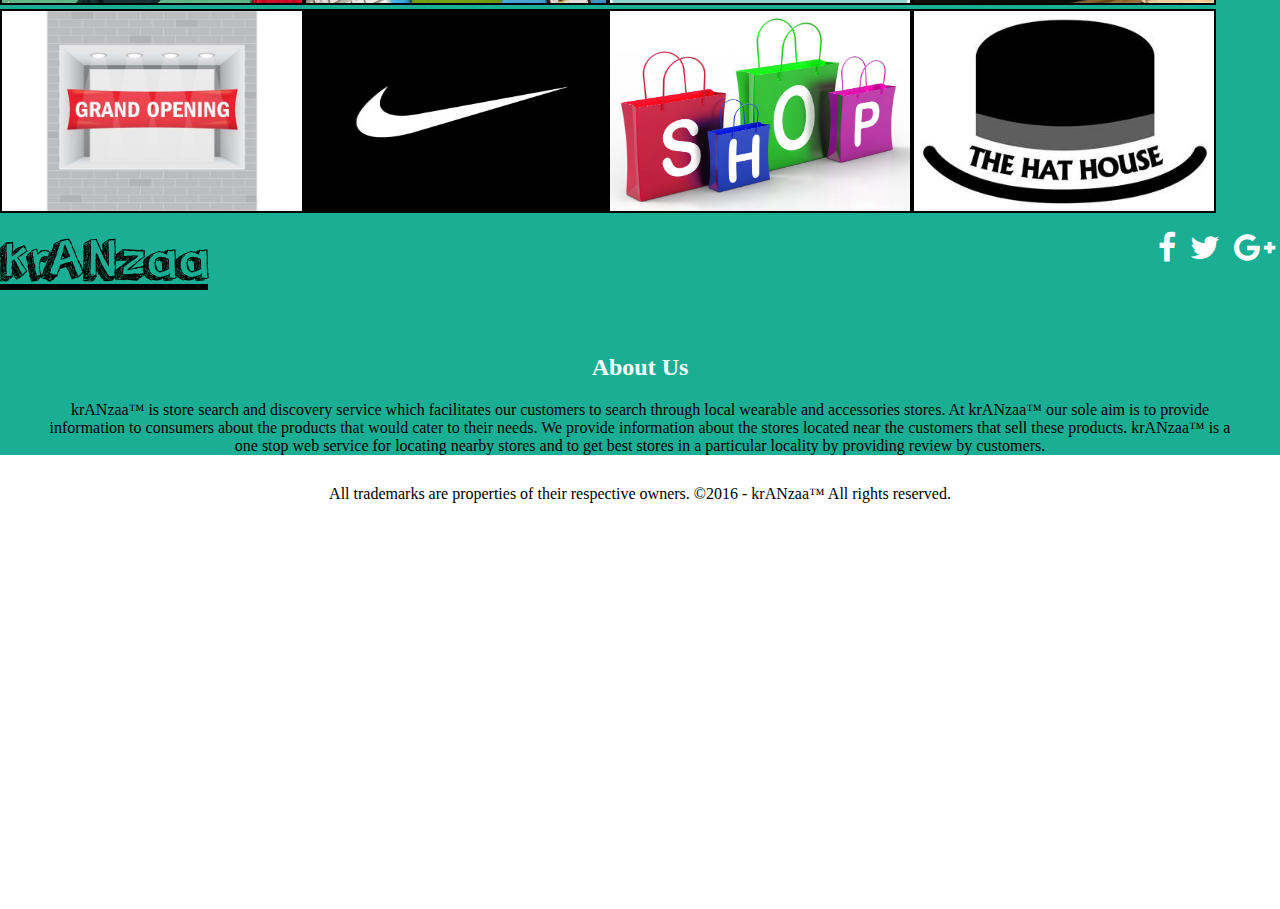
==== commit 6dc695da: "imroved search bar for mobile" ====
--- a/index.html
+++ b/index.html
@@ -1,162 +1,169 @@
-	<!DOCTYPE html>
-	<html>
-	<head>
-		<title>krANzaa - Home</title>
-		<meta name="viewport" content="width=device-width, initial-scale=1">
-		<link rel = "icon" type = "icon" href = "images\\icon.jpg"></link>
-		<link rel = "stylesheet" type = "text/css" href = "bootstrap.min.css"></link>
-		<link rel = "stylesheet" type = "text/css" href = "css/helper.css"></link>
-		<!-- jQuery library -->
-		<script src="js/jquery.min.js"></script>
-
-		<!-- Latest compiled JavaScript -->
-		<script src="js/bootstrap.min.js"></script>
-		<link rel="stylesheet" href="css/font-awesome.min.css">
-		
-		<!--custom JS-->
-		<script src="js/custom.js"></script>
-		<style>
-		.topbar
-		{
-			margin-bottom: 0px;
-			background-image: url(images/topbar3.jpg);
-		}
-		#left-side
-		{
-			float: left;
-			width: 200px;
-		}
-		</style>
-	</head>
-
-	<body>
-		<nav class="navbar navbar-default topbar" id = "web-top">
-
-			<div class="container-fluid fixed-navbar">
-				<div class="navbar-header" id = "icon-top">
-					<button type="button" class="navbar-toggle" data-toggle="collapse" data-target="#myNavbar">
-						<span class="icon-bar"></span>
-						<span class="icon-bar"></span>
-						<span class="icon-bar"></span> 
-					</button>
-					<a class="navbar-brand" href="#about" style = "color: white">krANzaa</a>
-				</div>
-				<div class="collapse navbar-collapse" id="myNavbar">
-					<ul class="nav navbar-nav navbar-right navbar-login" id = "ul-top">
-						<li><a href = "join.html" target = "_blank"><span class = "label label-primary" style = "font-size: 20px">Sign Up</span></a>
-						</li>
-						<li class="dropdown">
-							<a href="#" class="dropdown-toggle" data-toggle="dropdown"><span class = "label label-primary" style = "font-size: 20px">Login</span></a>
-							<ul id="login-dp" class="dropdown-menu">
-								<li>
-									<div class="row">
-										<div class="col-md-12 col-md-12 col-xs-12">
-											Login via
-											<div class="social-buttons">
-												<a href="https://www.facebook.com/login/" class="btn btn-fb"><i class="fa fa-facebook"></i> Facebook</a>
-												<a href="https://twitter.com/login" class="btn btn-tw"><i class="fa fa-twitter"></i> Twitter</a>
+<!DOCTYPE html>
+<html>
+<head>
+	<title>krANzaa - Home</title>
+	<meta name="viewport" content="width=device-width, initial-scale=1">
+	<link rel = "icon" type = "icon" href = "images\\icon.jpg"></link>
+	<link rel = "stylesheet" type = "text/css" href = "bootstrap.min.css"></link>
+	<link rel = "stylesheet" type = "text/css" href = "css/helper.css"></link>
+	<!-- jQuery library -->
+	<script src="js/jquery.min.js"></script>
+
+	<!-- Latest compiled JavaScript -->
+	<script src="js/bootstrap.min.js"></script>
+	<link rel="stylesheet" href="css/font-awesome.min.css">
+
+	<!--custom JS-->
+	<script src="js/custom.js"></script>
+	<style>
+	.topbar
+	{
+		margin-bottom: 0px;
+		background-image: url(images/delhi.jpg);
+	}
+	#left-side
+	{
+		float: left;
+		width: 200px;
+	}
+	</style>
+</head>
+
+<body>
+	<nav class="navbar navbar-default topbar" id = "web-top">
+
+		<div class="container-fluid fixed-navbar">
+			<div class="navbar-header" id = "icon-top">
+				<button type="button" class="navbar-toggle" data-toggle="collapse" data-target="#myNavbar">
+					<span class="icon-bar"></span>
+					<span class="icon-bar"></span>
+					<span class="icon-bar"></span> 
+				</button>
+				<a class="navbar-brand" href="#about" style = "color: black">krANzaa</a>
+			</div>
+			<div class="collapse navbar-collapse" id="myNavbar">
+				<ul class="nav navbar-nav navbar-right navbar-login" id = "ul-top">
+					<li><a href = "join.html" target = "_blank"><span class = "label label-primary" style = "font-size: 20px; color: black">Sign Up</span></a>
+					</li>
+					<li class="dropdown">
+						<a href="#" class="dropdown-toggle" data-toggle="dropdown"><span class = "label label-primary" style = "font-size: 20px; color: black">Login</span></a>
+						<ul id="login-dp" class="dropdown-menu">
+							<li>
+								<div class="row">
+									<div class="col-md-12 col-md-12 col-xs-12">
+										Login via
+										<div class="social-buttons">
+											<a href="https://www.facebook.com/login/" class="btn btn-fb"><i class="fa fa-facebook"></i> Facebook</a>
+											<a href="https://twitter.com/login" class="btn btn-tw"><i class="fa fa-twitter"></i> Twitter</a>
+										</div>
+										<form class="form" role="form" method="post" action="login" accept-charset="UTF-8" id="login-nav">
+											<div class="form-group">
+												<label class="sr-only" for="exampleInputEmail2">Email address</label>
+												<input type="email" class="form-control" id="exampleInputEmail2" placeholder="Email address" required>
 											</div>
-											<form class="form" role="form" method="post" action="login" accept-charset="UTF-8" id="login-nav">
-												<div class="form-group">
-													<label class="sr-only" for="exampleInputEmail2">Email address</label>
-													<input type="email" class="form-control" id="exampleInputEmail2" placeholder="Email address" required>
-												</div>
-												<div class="form-group">
-													<label class="sr-only" for="exampleInputPassword2">Password</label>
-													<input type="password" class="form-control" id="exampleInputPassword2" placeholder="Password" required>
-													<div class="help-block text-right"><a href="forgot_pass.html" target = "_blank">Forget the password ?</a></div>
-												</div>
-												<div class="form-group">
-													<button type="submit" class="btn btn-primary btn-block">Sign in</button>
-												</div>
-												<div class="checkbox">
-													<label>
-														<input type="checkbox"> Keep me logged-in </input>
-													</label>
-												</div>
-											</form>
-										</div>
+											<div class="form-group">
+												<label class="sr-only" for="exampleInputPassword2">Password</label>
+												<input type="password" class="form-control" id="exampleInputPassword2" placeholder="Password" required>
+												<div class="help-block text-right"><a href="forgot_pass.html" target = "_blank">Forget the password ?</a></div>
+											</div>
+											<div class="form-group">
+												<button type="submit" class="btn btn-primary btn-block">Sign in</button>
+											</div>
+											<div class="checkbox">
+												<label>
+													<input type="checkbox"> Keep me logged-in </input>
+												</label>
+											</div>
+										</form>
 									</div>
-								</li>
-							</ul>
-						</li>
-					</ul>
-				</div>
+								</div>
+							</li>
+						</ul>
+					</li>
+				</ul>
 			</div>
-			<div class="container-fluid">
-					<div class="row" id = "search-menu">
-						<form role="form" class="form-inline search-form">
-							<div class="form-group" style="width:100%;">
-								<div class="col-sm-2">
-								<select class="form-control" style="width:120px;">
-									<option value = "Delhi">Delhi NCR</option>
-									<option value = "Mumbai">Mumbai</option>
-								</select>
-								</div>
-								<div class="col-sm-2">
-								<input type="text" class="form-control" name = "search" placeholder="Stores near you..." style="width:70%; height:50px;"></input>
-							</div>
-							<div class="col-sm-2">
-								<button type="submit" class="btn btn-default">Go</button>
-							</div>
-						</form>
-					</div>
-				</div>
-			</div>
-		
-		</nav>
+		</div>
 		<div class="container-fluid">
 			<div class="row">
-				<div class = "col-sm-2 col-md-2">
-					<div class="nav-side-menu">
-						<div class="menu-list">
-							<ul id="menu-content" class="menu-content out">
-								<li id = "side-content">
-									<a href="#">
-										<span class="flaticon"><img src="images/gift-box.png"></span>Today's Deals
-									</a>
-								</li>
-
-								<li id = "side-content" data-toggle="collapse" data-target="#women-wear" class="collapsed" >
-									<a href="javascript:void(0);"><span class="flaticon"><img src="images/women-dress.png"></span> Women's Clothing <span class="arrow"></span></a>
-								</li>
-								<ul class="sub-menu collapse" id="women-wear">
-									<li class="active"><a href="#">All Clothing</a></li>
-									<li><a href="ethnic">Ethinic Wear</a></li>
-									<li><a href="western">Western Wear</a></li>
-									<li><a href="designer">Designer Wear</a></li>
-								</ul>
-
-
-								<li id = "side-content" data-toggle="collapse" data-target="#men-wear" class="collapsed">
-									<a href="javascript:void(0);"><span class="flaticon"><img src="images/men-dress.png"></span> Men's Clothing <span class="arrow"></span></a>
-								</li>  
-								<ul class="sub-menu collapse" id="men-wear">
-									<li href="ethnic">Casual Wear</li>
-									<li>Formal Wear</li>
-									<li>Ethnic Wear</li>
-								</ul>
-
-
-								<li id = "side-content" data-toggle="collapse" data-target="#kid-wear" class="collapsed">
-									<a href="javascript:void(0);"><span class="flaticon"><img src="images/two.png"></span> Kid's Clothing <span class="arrow"></span></a>
-								</li>
-								<ul class="sub-menu collapse" id="kid-wear">
-									<li>Boy</li>
-									<li>Girl</li>
-									<li>Baby Boy</li>
-									<li>Baby Girl</li>
-								</ul>
-
-								<li id = "side-content" data-toggle="collapse" data-target="#accessories" class="collapsed">
-									<a href="javascript:void(0);"><span class="flaticon"><img src="images/sunny.png"></span> Accessories <span class="arrow"></span></a>
-								</li>
-								<ul class="sub-menu collapse" id="accessories">
-									<li>Jwellery</li>
-									<li>Handbags & Clutches</li>
-									<li>Bagpack</li>
-									<li>Eye Wears	</li>
-								</ul>
+				<div class="col-sm-2"></div>
+				<div class="col-sm-8">
+					<form role="form" class="form-inline search-form">
+
+						<div class="form-grou">
+							<div class="row">
+								<div class="col-sm-2" style="padding:0px 0px;">
+									<select class="form-control" id = "cities" onChange = "changeImage()" style="float: right;">
+										<option value = "images/delhi.jpg">Delhi NCR</option>
+										<option value = "images/mumbai.jpg">Mumbai</option>
+									</select>
+								</div>
+								<div class="col-sm-8" style="padding:0px 0px;">
+									<input type="text" class="form-control" name = "search" placeholder="Stores near you..." style=" height:50px; width:100%;"></input>
+								</div>
+								<div class="col-sm-2" style="padding:0px 0px;">
+									<button type="submit" class="btn btn-default">Go</button>
+								</div>
+							</div>
+						</div>
+					</form>
+				</div>
+				<div class="col-sm-2"></div>
+			</div>
+		</div>
+
+	</nav>
+	<div class="container-fluid">
+		<div class="row">
+			<div class = "col-sm-2 col-md-2">
+				<div class="nav-side-menu">
+					<div class="menu-list">
+						<ul id="menu-content" class="menu-content out">
+							<li id = "side-content">
+								<a href="#">
+									<span class="flaticon"><img src="images/gift-box.png"></span>Today's Deals
+								</a>
+							</li>
+
+							<li id = "side-content" data-toggle="collapse" data-target="#women-wear" class="collapsed" >
+								<a href="javascript:void(0);"><span class="flaticon"><img src="images/women-dress.png"></span> Women's Clothing <span class="arrow"></span></a>
+							</li>
+							<ul class="sub-menu collapse" id="women-wear">
+								<li class="active"><a href="#">All Clothing</a></li>
+								<li><a href="ethnic">Ethinic Wear</a></li>
+								<li><a href="western">Western Wear</a></li>
+								<li><a href="designer">Designer Wear</a></li>
+							</ul>
+
+
+							<li id = "side-content" data-toggle="collapse" data-target="#men-wear" class="collapsed">
+								<a href="javascript:void(0);"><span class="flaticon"><img src="images/men-dress.png"></span> Men's Clothing <span class="arrow"></span></a>
+							</li>  
+							<ul class="sub-menu collapse" id="men-wear">
+								<li href="ethnic">Casual Wear</li>
+								<li>Formal Wear</li>
+								<li>Ethnic Wear</li>
+							</ul>
+
+
+							<li id = "side-content" data-toggle="collapse" data-target="#kid-wear" class="collapsed">
+								<a href="javascript:void(0);"><span class="flaticon"><img src="images/two.png"></span> Kid's Clothing <span class="arrow"></span></a>
+							</li>
+							<ul class="sub-menu collapse" id="kid-wear">
+								<li>Boy</li>
+								<li>Girl</li>
+								<li>Baby Boy</li>
+								<li>Baby Girl</li>
+							</ul>
+
+							<li id = "side-content" data-toggle="collapse" data-target="#accessories" class="collapsed">
+								<a href="javascript:void(0);"><span class="flaticon"><img src="images/sunny.png"></span> Accessories <span class="arrow"></span></a>
+							</li>
+							<ul class="sub-menu collapse" id="accessories">
+								<li>Jwellery</li>
+								<li>Handbags & Clutches</li>
+								<li>Bagpack</li>
+								<li>Eye Wears</li>
+							</ul>
 
 								<!--<li data-toggle="collapse" data-target="#new" class="collapsed">
 									<a href="javascript:void(0);"><span class="flaticon"><img src="images/gift-box.png"></span> Kid's Clothing <span class="arrow"></span></a>
@@ -278,19 +285,24 @@
 							in a particular locality by providing review by customers.
 						</blockquote>
 					</div>
-					<center>
-						<div class = "Footer" style = "clear: both">
-							<a href = "index.html">
-								<div class = "navFooterBackToTop">
-									<span class = "navFooterBackToTopText">Back to Top</span>
-								</div>
-							</a>
-							<p> All trademarks are properties of their respective owners. &copy;2016 - krANzaa&trade; All rights reserved.
-							</p>
-						</div>	
-					</center>
-					<div class="popscreen">
-						<p>this is a pop up</p>
-					</div>
-				</body>
-				</html>
+				</a>
+				<p style="text-align:center;"> All trademarks are properties of their respective owners. &copy;2016 - krANzaa&trade; All rights reserved.
+				</p>
+			</div>	
+		</center>
+		<div class="popscreen">
+			<p>this is a pop up</p>
+		</div>
+
+
+		<script type="text/javascript">
+		function changeImage()
+		{	
+			var e = document.getElementById("cities");
+			var theme = e.options[e.selectedIndex].value;
+			console.log(cities);
+			document.getElementById("web-top").style.backgroundImage = "url("+theme+")";
+		}
+		</script>
+	</body>
+	</html>
--- a/css/helper.css
+++ b/css/helper.css
@@ -141,6 +141,14 @@
   -webkit-transition: all 0.6s; /* Safari */
   transition: all 0.6s;
 }
+
+.navbar-collapse{
+  border-top: 0px solid transparent;
+}
+
+
+
+
 
 /* Login CSS */
 
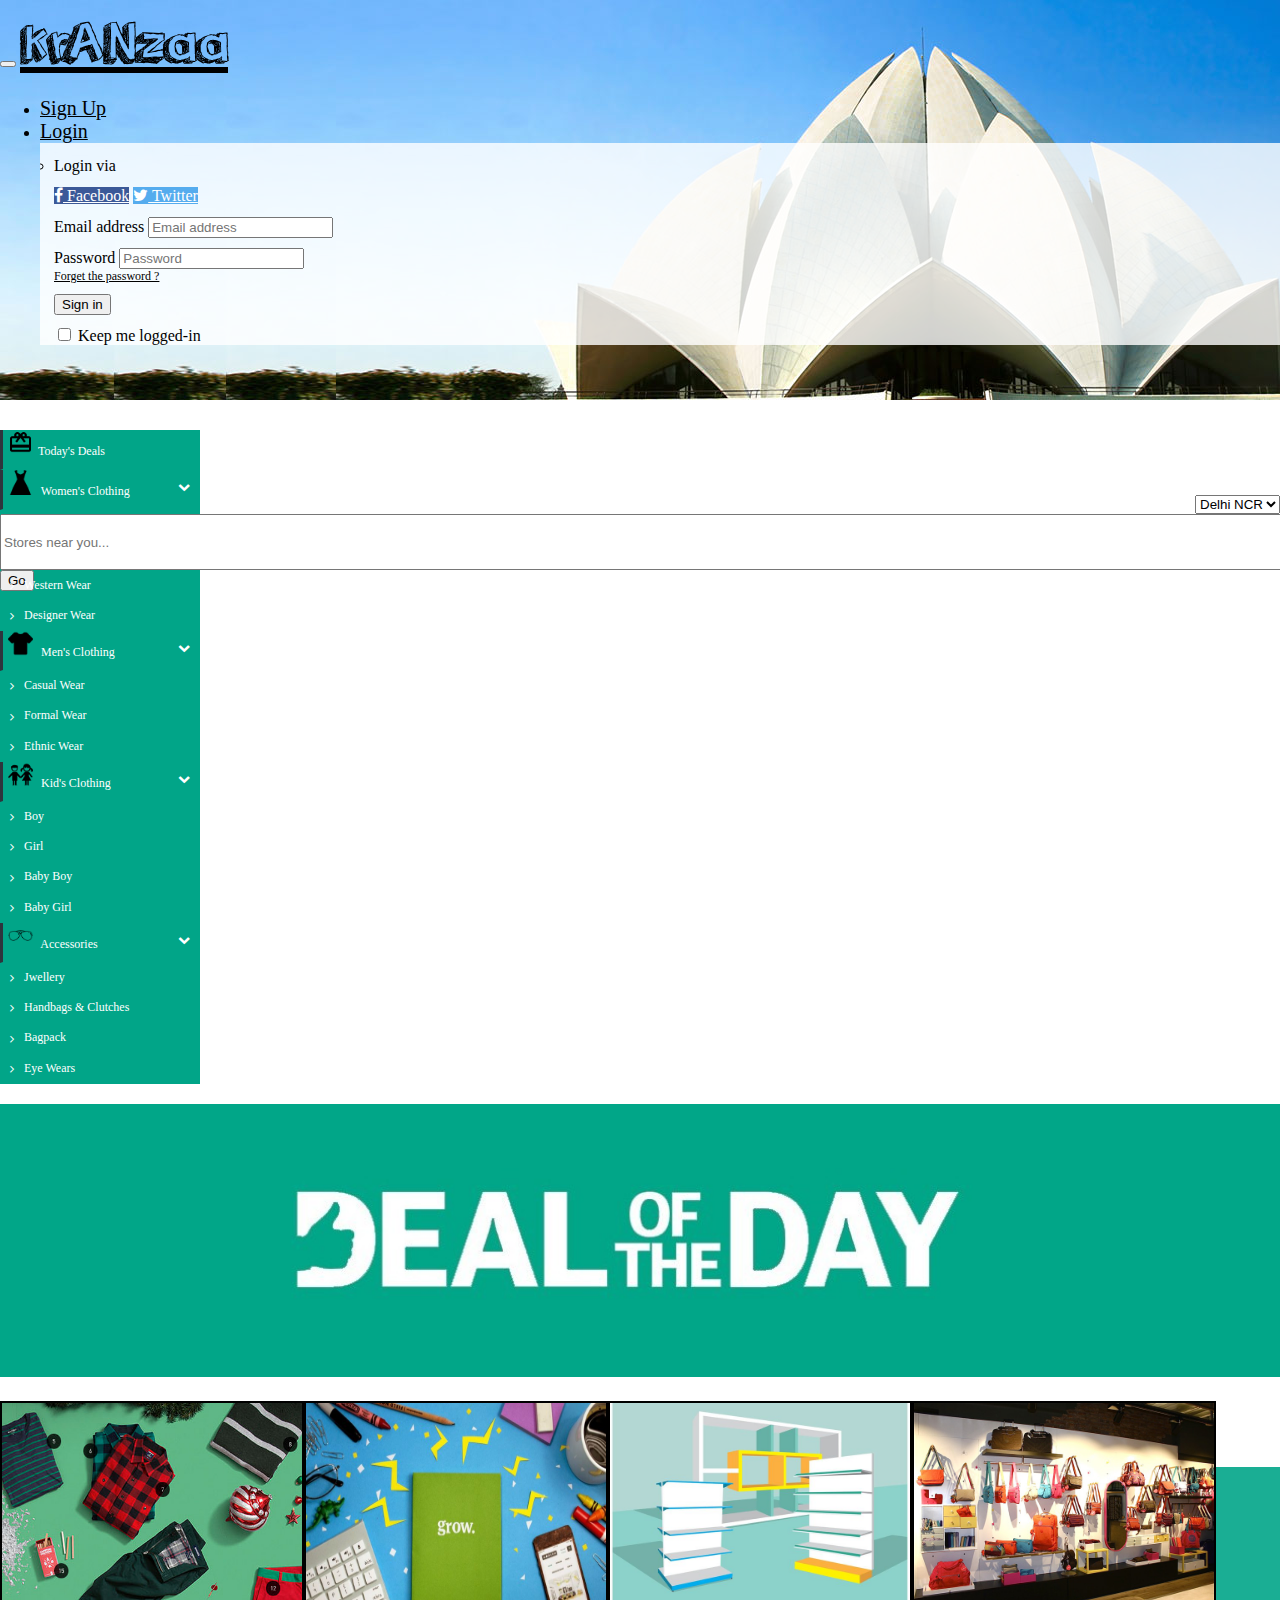
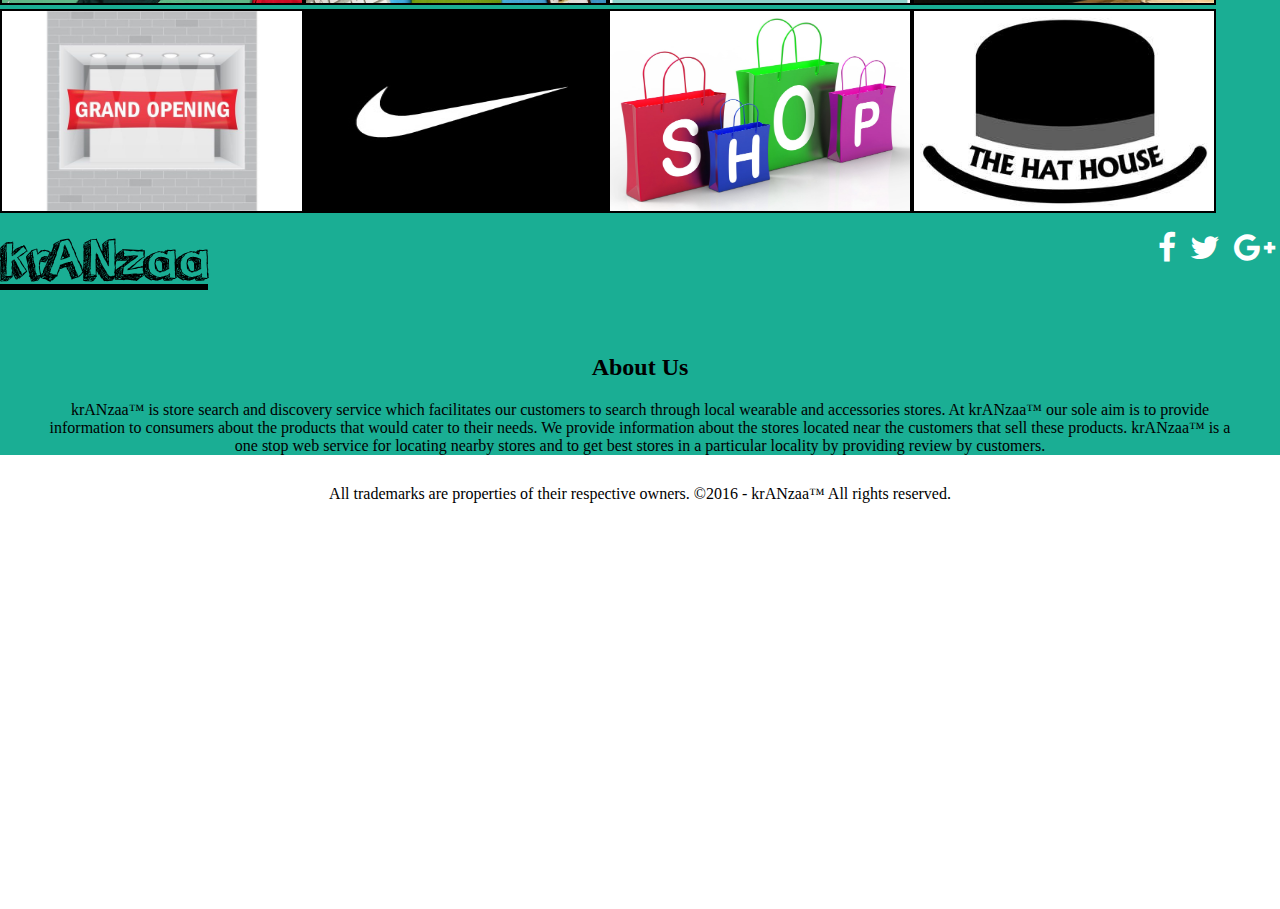
==== commit 2ae7f420: "changes in form pages" ====
--- a/index.html
+++ b/index.html
@@ -272,7 +272,7 @@
 							</div>
 						</div>
 
-						<br><br><h2 style = "text-align: center; color: white;">About Us</h2>
+						<br><br><h2 style = "text-align: center;">About Us</h2>
 						<blockquote style = "text-align: center" id = "about">
 							krANzaa&trade; is store search and discovery service which facilitates our customers 					
 							to search through local wearable and accessories stores.  
@@ -294,7 +294,6 @@
 			<p>this is a pop up</p>
 		</div>
 
-
 		<script type="text/javascript">
 		function changeImage()
 		{	
--- a/css/helper.css
+++ b/css/helper.css
@@ -154,12 +154,12 @@
 
 #mainblock
 {
-  background-color: white;  
-  height: 835px;
+  background-color: lavender;  
+  height: 900px;
   width: 600px;
   border: 2px solid black;
   border-radius: 25px;
-  box-shadow: 10px 10px 7px #888888;
+  box-shadow: 7px 7px 5px lavender;
   margin: 0px auto;
 }
 
